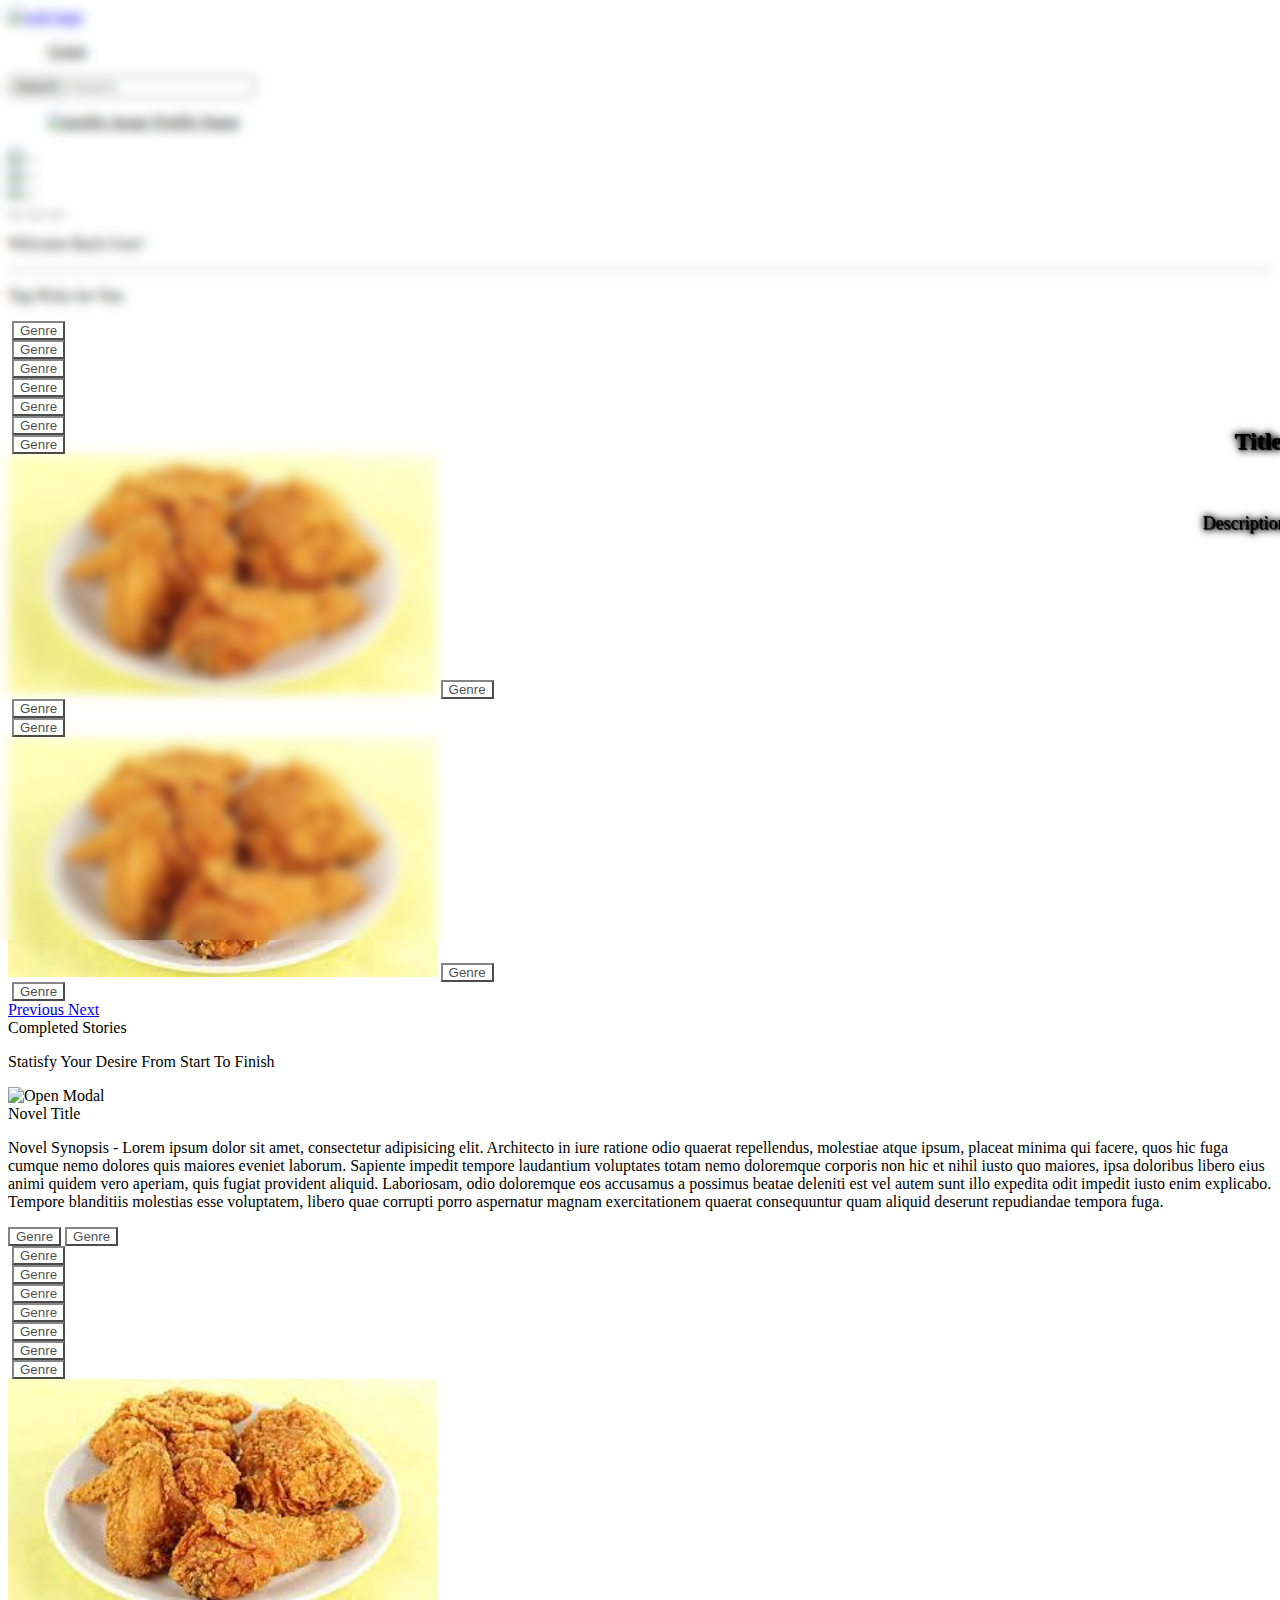
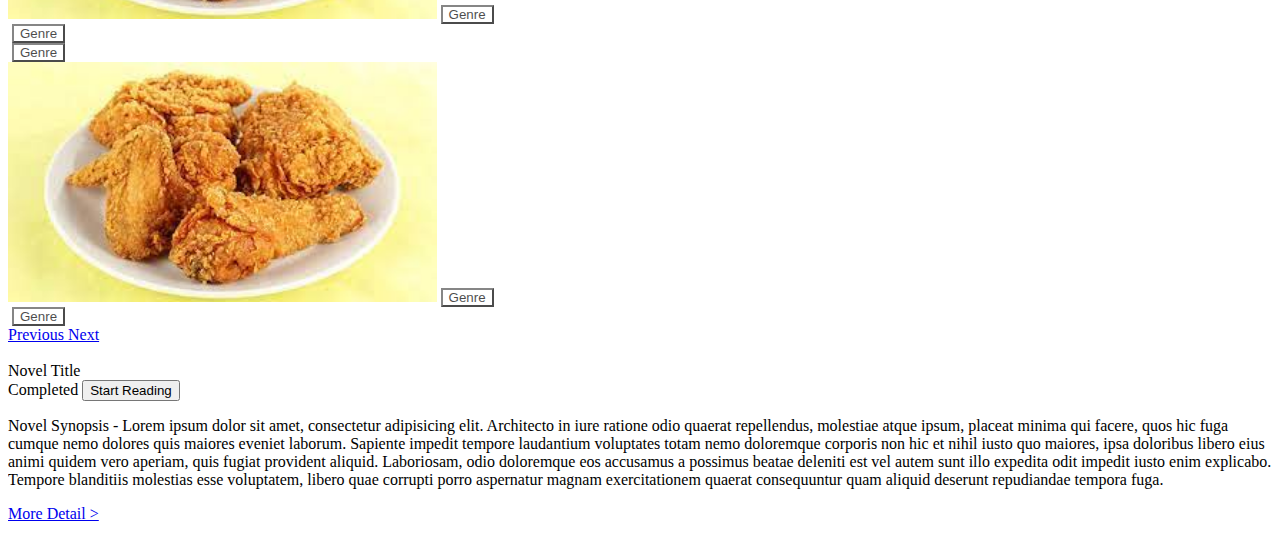
==== index.html @ c02e0836 "Merge branch 'main' of https://github.com/JayZYI/Project-4" ====
<!DOCTYPE html>
<html lang="en">
<head>
    <meta charset="UTF-8">
    <meta http-equiv="X-UA-Compatible" content="IE=edge">
    <meta name="viewport" content="width=device-width, initial-scale=1.0">
    <title>Home Page</title>

    <!-- Bootstrap -->
    <link href="https://cdn.jsdelivr.net/npm/bootstrap@5.3.0-alpha3/dist/css/bootstrap.min.css" rel="stylesheet" integrity="sha384-KK94CHFLLe+nY2dmCWGMq91rCGa5gtU4mk92HdvYe+M/SXH301p5ILy+dN9+nJOZ" crossorigin="anonymous">
    <script src="https://cdn.jsdelivr.net/npm/bootstrap@5.3.0-alpha3/dist/js/bootstrap.bundle.min.js" integrity="sha384-ENjdO4Dr2bkBIFxQpeoTz1HIcje39Wm4jDKdf19U8gI4ddQ3GYNS7NTKfAdVQSZe" crossorigin="anonymous"></script>

    <!-- css -->
    <link rel="stylesheet" href="src/css/style.css">

    <!-- JS -->
    <script src="src/js/script.js"></script>

</head>
<body>
    
      <!-- https://picsum.photos/60 -->
<!-- top nav -->
<nav class="navbar navbar-expand-lg navbar-light bg-light">
    <div class="container-fluid">
      <!-- web logo -->
      <a class="navbar-brand" href="#">
        <img src="https://picsum.photos/60" alt="web logo" width="50" height="50" class="d-inline-block align-text-top">
      </a>
  
      <!-- genre dropdown -->
      <ul class="navbar-nav me-1 mb-2 mb-lg-0">
        <li class="nav-item dropdown">
          <a class="nav-link dropdown-toggle" href="#" id="navbarDropdown" role="button" data-bs-toggle="dropdown" aria-expanded="false">
            Genre
          </a>
          <ul class="dropdown-menu" aria-labelledby="navbarDropdown">
            <li><a class="dropdown-item" href="#">Action</a></li>
            <li><a class="dropdown-item" href="#">Comedy</a></li>
            <li><a class="dropdown-item" href="#">Drama</a></li>
          </ul>
        </li>
      </ul>
  
      <!-- search form -->
      <form class="d-flex mx-auto">
        <button class="btn btn-outline-secondary me-2" type="submit">Search</button>
        <input class="form-control " type="search" placeholder="Search" aria-label="Search">
        </form>
  
      <!-- profile dropdown -->
      <ul class="navbar-nav ml-auto">
        <li class="nav-item dropdown">
          <a class="nav-link dropdown-toggle" href="#" id="navbarDropdownMenuLink" role="button" data-bs-toggle="dropdown" aria-expanded="false">
            <img src="https://picsum.photos/60" alt="profile image" width="30" height="30" class="rounded-circle">
            <span class="mx-2">Profile Name</span>
          </a>
          <ul class="dropdown-menu" aria-labelledby="navbarDropdownMenuLink">
            <li><a class="dropdown-item" href="#">Profile</a></li>
            <li><a class="dropdown-item" href="#">Settings</a></li>
            <li><a class="dropdown-item" href="#">Logout</a></li>
          </ul>
        </li>
      </ul>
    </div>
  </nav>

<div class="container mt-3">
    <div class="row mx-auto mb-5 justify-content-center">
      <div class="col-md-8 my-5">
        <div class="row">
          <div class="col-sm-10 offset-sm-1 col-md-12 offset-md-0">

            <div class="carousel slide" data-bs-ride="carousel" data-bs-slide="false" data-bs-interval="5000">
                <div class="carousel-inner">
                    <div class="carousel-item active">
                        <img src="https://picsum.photos/200/100" class="d-block rounded w-100" alt="..." id="shadow">
                        <div class="carousel-caption w-100 d-none d-md-block carousel-caption-bottom" id="">
                            <h5>Title 1</h5>
                            <p>Description 1</p>
                        </div>
                    </div>
                    <div class="carousel-item">
                        <img src="https://picsum.photos/200/100" class="d-block rounded w-100" alt="..." id="shadow">
                        <div class="carousel-caption w-100 d-none d-md-block carousel-caption-bottom" id="">
                            <h5>Title 2</h5>
                            <p>Description 2</p>
                        </div>
                    </div>
                    <div class="carousel-item">
                        <img src="https://picsum.photos/200/100" class="d-block rounded w-100" alt="..." id="shadow">
                        <div class="carousel-caption w-100 d-none d-md-block carousel-caption-bottom" id="">
                            <h5>Title 3</h5>
                            <p>Description 3</p>
                        </div>
                    </div>
                </div>
                <div class="carousel-indicators">
                    <button type="button" data-bs-target="#carouselExampleIndicators" data-bs-slide-to="0" class="active" aria-current="true" aria-label="Slide 1"></button>
                    <button type="button" data-bs-target="#carouselExampleIndicators" data-bs-slide-to="1" aria-label="Slide 2"></button>
                    <button type="button" data-bs-target="#carouselExampleIndicators" data-bs-slide-to="2" aria-label="Slide 3"></button>
                </div>
            </div>

            <div class="row py-5">
                <p class="fw-normal fs-4">Welcome Back User!</p>
                <hr>
            </div>

            <div class="row py-5" id="">
                <p class="fw-bold fs-4 ">Top Picks for You</p>
                <!-- <hr class="mb-4"> -->
                <div id="carouselExample" class="carousel slide">
                    <div class="carousel-inner">
                    <div class="carousel-item active">
                        <div class="row">

                        <!-- 4 items in first page on md -->
                        <div class="col-md-3 d-none d-md-block">
                            <img src="https://img.wattpad.com/cover/165557073-416-k994402.jpg" class="img-fluid w-100 rounded pb-2" data-bs-toggle="modal" data-bs-target="#exampleModal" alt="" style="max-height: 15rem;" onclick="on()">
                            <button type="button" class="btn btn-outline-secondary rounded-pill btn-sm genre" style="opacity: 0.7;">Genre</button>
                        </div>
                        <div class="col-md-3 d-none d-md-block">
                            <img src="https://img.wattpad.com/cover/165557073-416-k994402.jpg" class="img-fluid w-100 rounded pb-2" data-bs-toggle="modal" data-bs-target="#exampleModal" alt="" style="max-height: 15rem;" onclick="on()">
                            <button type="button" class="btn btn-outline-secondary rounded-pill btn-sm genre" style="opacity: 0.7;">Genre</button>
                        </div>
                        <div class="col-md-3 d-none d-md-block">
                            <img src="https://img.wattpad.com/cover/165557073-416-k994402.jpg" class="img-fluid w-100 rounded pb-2" data-bs-toggle="modal" data-bs-target="#exampleModal" alt="" style="max-height: 15rem;" onclick="on()">
                            <button type="button" class="btn btn-outline-secondary rounded-pill btn-sm genre" style="opacity: 0.7;">Genre</button>
                        </div>
                        <div class="col-md-3 d-none d-md-block">
                            <img src="https://img.wattpad.com/cover/165557073-416-k994402.jpg" class="img-fluid w-100 rounded pb-2" data-bs-toggle="modal" data-bs-target="#exampleModal" alt="" style="max-height: 15rem;" onclick="on()">
                            <button type="button" class="btn btn-outline-secondary rounded-pill btn-sm genre" style="opacity: 0.7;">Genre</button>
                        </div>

                        <!-- 2 items in first page on sm -->
                        <div class="col-6 d-md-none">
                            <img src="https://img.wattpad.com/cover/165557073-416-k994402.jpg" class="img-fluid rounded w-100 pb-2" alt="" style="max-height: 15rem;" data-bs-toggle="modal" data-bs-target="#exampleModal" onclick="on()">
                            <button type="button" class="btn btn-outline-secondary rounded-pill btn-sm genre" style="opacity: 0.7;">Genre</button>
                        </div>
                        <div class="col-6 d-md-none">
                            <img src="https://img.wattpad.com/cover/165557073-416-k994402.jpg" class="img-fluid rounded w-100 pb-2" alt="" style="max-height: 15rem;" data-bs-toggle="modal" data-bs-target="#exampleModal" onclick="on()">
                            <button type="button" class="btn btn-outline-secondary rounded-pill btn-sm genre" style="opacity: 0.7;">Genre</button>
                        </div>                      
                        </div>
                    </div>
                    <div class="carousel-item">
                        <div class="row">
                        <!-- 4 items in second page on md -->
                        <div class="col-md-3 d-none d-md-block">
                            <img src="https://picsum.photos/200/100" class="w-100 rounded  pb-2" style="height: 15rem;" alt="">
                            <button type="button" class="btn btn-outline-secondary rounded-pill btn-sm genre" style="opacity: 0.7;">Genre</button>
                        </div>
                        <div class="col-md-3 d-none d-md-block">
                            <img src="src/image/ayam1.jpg" class="w-100 rounded  pb-2" style="height: 15rem;" alt="">
                            <button type="button" class="btn btn-outline-secondary rounded-pill btn-sm genre" style="opacity: 0.7;">Genre</button>
                        </div>
                        <div class="col-md-3 d-none d-md-block">
                            <img src="https://picsum.photos/200/100" class="w-100 rounded  pb-2" style="height: 15rem;" alt="">
                            <button type="button" class="btn btn-outline-secondary rounded-pill btn-sm genre" style="opacity: 0.7;">Genre</button>
                        </div>
                        <div class="col-md-3 d-none d-md-block">
                            <img src="https://picsum.photos/200/100" class="w-100 rounded  pb-2" style="height: 15rem;" alt="">
                            <button type="button" class="btn btn-outline-secondary rounded-pill btn-sm genre" style="opacity: 0.7;">Genre</button>
                        </div>
                        <!-- 2 items in first page on sm -->
                        <div class="col-sm-6 d-md-none">
                            <img src="src/image/ayam1.jpg" class="w-100 rounded  pb-2" style="height: 15rem;" alt="">
                            <button type="button" class="btn btn-outline-secondary rounded-pill btn-sm genre" style="opacity: 0.7;">Genre</button>
                        </div>
                        <div class="col-sm-6 d-md-none">
                            <img src="https://picsum.photos/200/100" class="w-100 rounded  pb-2" style="height: 15rem;" alt="">
                            <button type="button" class="btn btn-outline-secondary rounded-pill btn-sm genre" style="opacity: 0.7;">Genre</button>
                        </div>
                        </div>
                    </div>
                    </div>
                    <!-- carousel buttons -->
                    <a class="carousel-control-prev" href="#carouselExample" role="button" data-bs-slide="prev">
                    <span class="carousel-control-prev-icon" aria-hidden="true"></span>
                    <span class="visually-hidden">Previous</span>
                    </a>
                    <a class="carousel-control-next" href="#carouselExample" role="button" data-bs-slide="next">
                    <span class="carousel-control-next-icon" aria-hidden="true"></span>
                    <span class="visually-hidden">Next</span>
                    </a>
                </div>
            </div>

            <div class="row py-5" >
                <p class="fw-bold fs-4" id="subtitle">Completed Stories</p>
                <p class=" fs-6 text-secondary" style="text-transform: capitalize;">Statisfy your desire from start to finish</p>

                <div class="row rounded shadow m-1 p-4 mb-3" id="">
                    <div class="col-md-3 col-sm-block" id="">
                        <img src="https://img.wattpad.com/cover/165557073-416-k994402.jpg"  class="img-fluid w-100 pb-2" alt="Open Modal" data-bs-toggle="modal" data-bs-target="#exampleModal" style="max-height: 15rem;">
                    </div>
                    <div class="col-md-9 col-sm-block my-3" id="">
                        <p class="fw-bold fs-4 " id="subtitle">Novel Title</p>
                        <p class="fs-6 text-secondary" style="-webkit-line-clamp: 6; overflow: hidden; text-overflow: ellipsis; display: -webkit-box; -webkit-box-orient: vertical;">Novel Synopsis - 
                            Lorem ipsum dolor sit amet, consectetur adipisicing elit. Architecto in iure ratione odio quaerat repellendus, molestiae atque ipsum, placeat minima qui facere, quos hic fuga cumque nemo dolores quis maiores eveniet laborum. Sapiente impedit tempore laudantium voluptates totam nemo doloremque corporis non hic et nihil iusto quo maiores, ipsa doloribus libero eius animi quidem vero aperiam, quis fugiat provident aliquid. Laboriosam, odio doloremque eos accusamus a possimus beatae deleniti est vel autem sunt illo expedita odit impedit iusto enim explicabo. Tempore blanditiis molestias esse voluptatem, libero quae corrupti porro aspernatur magnam exercitationem quaerat consequuntur quam aliquid deserunt repudiandae tempora fuga.

                        </p>
                        <button type="button" class="btn btn-outline-secondary rounded-pill btn-sm genre" style="opacity: 0.7;">Genre</button>
                        <button type="button" class="btn btn-outline-secondary rounded-pill btn-sm genre" style="opacity: 0.7;">Genre</button>
                    </div>
                </div>

                <div id="carouselExampleSecond" class="carousel slide mt-4">
                    <div class="carousel-inner">
                    <div class="carousel-item active">
                        <div class="row">
                        <!-- 4 items in first page on md -->
                        <div class="col-md-3 d-none d-md-block">
                            <img src="https://img.wattpad.com/cover/165557073-416-k994402.jpg" class="img-fluid w-100 rounded pb-2" alt="" style="max-height: 15rem;">
                            <button type="button" class="btn btn-outline-secondary rounded-pill btn-sm genre" style="opacity: 0.7;">Genre</button>
                        </div>
                        <div class="col-md-3 d-none d-md-block">
                            <img src="https://img.wattpad.com/cover/165557073-416-k994402.jpg" class="img-fluid w-100 rounded pb-2" alt="" style="max-height: 15rem;">
                            <button type="button" class="btn btn-outline-secondary rounded-pill btn-sm genre" style="opacity: 0.7;">Genre</button>
                        </div>
                        <div class="col-md-3 d-none d-md-block">
                            <img src="https://picsum.photos/200/100" class="img-fluid rounded pb-2 w-100" alt="" style="max-height: 15rem;">
                            <button type="button" class="btn btn-outline-secondary rounded-pill btn-sm genre" style="opacity: 0.7;">Genre</button>
                        </div>
                        <div class="col-md-3 d-none d-md-block">
                            <img src="https://picsum.photos/200/100" class="img-fluid rounded pb-2 w-100" alt="" style="max-height: 15rem;">

                            <button type="button" class="btn btn-outline-secondary rounded-pill btn-sm genre" style="opacity: 0.7;">Genre</button>
                        </div>
                        <!-- 2 items in first page on sm -->
                        <div class="col-6 d-md-none">
                            <img src="https://img.wattpad.com/cover/165557073-416-k994402.jpg" class="img-fluid rounded w-100 pb-2" alt="" style="max-height: 15rem;">
                            <button type="button" class="btn btn-outline-secondary rounded-pill btn-sm genre" style="opacity: 0.7;">Genre</button>
                        </div>
                        <div class="col-6 d-md-none">
                            <img src="https://img.wattpad.com/cover/165557073-416-k994402.jpg" class="img-fluid rounded w-100 pb-2" alt="" style="max-height: 15rem;">
                            <button type="button" class="btn btn-outline-secondary rounded-pill btn-sm genre" style="opacity: 0.7;">Genre</button>
                        </div>                      
                        </div>
                    </div>
                    <div class="carousel-item">
                        <div class="row">
                        <!-- 4 items in second page on md -->
                        <div class="col-md-3 d-none d-md-block">
                            <img src="https://picsum.photos/200/100" class="w-100 rounded  pb-2" style="height: 15rem;" alt="">
                            <button type="button" class="btn btn-outline-secondary rounded-pill btn-sm genre" style="opacity: 0.7;">Genre</button>
                        </div>
                        <div class="col-md-3 d-none d-md-block">
                            <img src="src/image/ayam1.jpg" class="w-100 rounded  pb-2" style="height: 15rem;" alt="">
                            <button type="button" class="btn btn-outline-secondary rounded-pill btn-sm genre" style="opacity: 0.7;">Genre</button>
                        </div>
                        <div class="col-md-3 d-none d-md-block">
                            <img src="https://picsum.photos/200/100" class="w-100 rounded  pb-2" style="height: 15rem;" alt="">
                            <button type="button" class="btn btn-outline-secondary rounded-pill btn-sm genre" style="opacity: 0.7;">Genre</button>
                        </div>
                        <div class="col-md-3 d-none d-md-block">
                            <img src="https://picsum.photos/200/100" class="w-100 rounded  pb-2" style="height: 15rem;" alt="">
                            <button type="button" class="btn btn-outline-secondary rounded-pill btn-sm genre" style="opacity: 0.7;">Genre</button>
                        </div>
                        <!-- 2 items in first page on sm -->
                        <div class="col-sm-6 d-md-none">
                            <img src="src/image/ayam1.jpg" class="w-100 rounded  pb-2" style="height: 15rem;" alt="">
                            <button type="button" class="btn btn-outline-secondary rounded-pill btn-sm genre" style="opacity: 0.7;">Genre</button>
                        </div>
                        <div class="col-sm-6 d-md-none">
                            <img src="https://picsum.photos/200/100" class="w-100 rounded  pb-2" style="height: 15rem;" alt="">
                            <button type="button" class="btn btn-outline-secondary rounded-pill btn-sm genre" style="opacity: 0.7;">Genre</button>
                        </div>
                        </div>
                    </div>
                    </div>
                    <!-- carousel buttons -->
                    <a class="carousel-control-prev" href="#carouselExampleSecond" role="button" data-bs-slide="prev">
                    <span class="carousel-control-prev-icon" aria-hidden="true"></span>
                    <span class="visually-hidden">Previous</span>
                    </a>
                    <a class="carousel-control-next" href="#carouselExampleSecond" role="button" data-bs-slide="next">
                    <span class="carousel-control-next-icon" aria-hidden="true"></span>
                    <span class="visually-hidden">Next</span>
                    </a>
                </div>
            </div>

            
            </div>
        </div>
      </div>
    </div>
</div>
  
<!-- <div id="overlay" onclick="off()">
    <div class="container position-absolute top-50 start-50 translate-middle shadow overlay-container">
      <div class="row ">
        <div class="col-md-5 h-100 d-flex align-items-center">
          <img src="https://img.wattpad.com/cover/165557073-416-k994402.jpg" class="img-fluid rounded" style="max-height: 15rem; object-fit: cover; max-width: 100%;" alt="" onclick="on()">
        </div>
        <div class="col-md-7">
          <p>Content here in col-md-7</p>
        </div>
      </div>
    </div>
  </div> -->
  
  
<!-- Modal -->
<div class="modal fade" id="exampleModal" tabindex="-1" aria-labelledby="exampleModalLabel" aria-hidden="true">

    <div class="modal-dialog modal-dialog-centered">
      <div class="modal-content">
        <div class="modal-body">
        <div class="row">
            <div class="col-5">
                <img src="https://img.wattpad.com/cover/165557073-416-k994402.jpg" class="w-100 img-fluid" alt="">
            </div>
            <div class="col-7">
                <p class="fw-bold fs-4 mb-2" id="subtitle">Novel Title</p>
                <span class="fs-6 px-2 py-1 bg-secondary rounded-pill fw-semibold text-white "> Completed</span>
                <a href="novel.html"><button type="button" class="btn btn-dark rounded-pill my-2 w-100">Start Reading</button></a>
                        <p class="fs-6 text-secondary mt-3" style="-webkit-line-clamp: 7; overflow: hidden; text-overflow: ellipsis; display: -webkit-box; -webkit-box-orient: vertical;">Novel Synopsis - 
                            Lorem ipsum dolor sit amet, consectetur adipisicing elit. Architecto in iure ratione odio quaerat repellendus, molestiae atque ipsum, placeat minima qui facere, quos hic fuga cumque nemo dolores quis maiores eveniet laborum. Sapiente impedit tempore laudantium voluptates totam nemo doloremque corporis non hic et nihil iusto quo maiores, ipsa doloribus libero eius animi quidem vero aperiam, quis fugiat provident aliquid. Laboriosam, odio doloremque eos accusamus a possimus beatae deleniti est vel autem sunt illo expedita odit impedit iusto enim explicabo. Tempore blanditiis molestias esse voluptatem, libero quae corrupti porro aspernatur magnam exercitationem quaerat consequuntur quam aliquid deserunt repudiandae tempora fuga.

                        </p>
                <p class=""></p><a class="link-opacity-100 fw-semibold text-dark d-flex justify-content-end w-100 link-underline link-underline-opacity-0" href="detail.html">More Detail ></a></p>
            </div>
        </div>
        </div>
      </div>
    </div>

  </div>

<!-- Image -->













    <!-- Bootstrap -->
    <script src="https://cdn.jsdelivr.net/npm/@popperjs/core@2.11.7/dist/umd/popper.min.js" integrity="sha384-zYPOMqeu1DAVkHiLqWBUTcbYfZ8osu1Nd6Z89ify25QV9guujx43ITvfi12/QExE" crossorigin="anonymous"></script>
    <script src="https://cdn.jsdelivr.net/npm/bootstrap@5.3.0-alpha3/dist/js/bootstrap.min.js" integrity="sha384-Y4oOpwW3duJdCWv5ly8SCFYWqFDsfob/3GkgExXKV4idmbt98QcxXYs9UoXAB7BZ" crossorigin="anonymous"></script>

</body>
</html>
---- src/css/style.css ----
:root {
    --primary-color: #37ff00; /* your new primary color */
  }

  #blue
  {
    background-color: blue;
  }
  #red
  {
    background-color: red;
  }
  #black
  {
    background-color: black;
  }
  #yellow
  {
    background-color: yellow;
  }
  #row-g
  {
    background: linear-gradient(to bottom, #ffffff, rgb(210, 202, 205));
  }
  .carousel-caption h5 {
    font-size: 24px;
    font-weight: bold;
    color: black;
  }
  .carousel-caption p {
    font-size: 18px;
    color: black;
  }
  .carousel-caption {
    position: absolute;
    top: 0;
    left: 0;
    width: 100%;
    height: 100%;
    display: flex;
    flex-direction: column;
    justify-content: center;
    align-items: end;
    backdrop-filter: blur(3px);
    color: white;
    text-shadow: 1px 1px 1px black;
    padding: 20px;
  }
  .genre
  {
    padding-top: 0;
    padding-bottom: 0;
    margin-top: 0;
    margin-bottom: 0;
    background-color: white;
  }
  #subtitle
  {
    padding-top: 0;
    padding-bottom: 0;
    margin-top: 0;
    margin-bottom: 0;
  }

  .dropdown {
    position: relative;
    display: inline-block;
  }
  
  .dropdown-toggle {
    background-color: transparent;
    border: none;
    color: #000;
    font-size: 16px;
    cursor: pointer;
  }
  
  .dropdown-menu {
    display: none;
    position: absolute;
    z-index: 1;
  }
  
  .dropdown-menu a {
    display: block;
    padding: 10px;
    background-color: #f9f9f9;
    color: #000;
    text-decoration: none;
  }
  
  .dropdown-menu a:hover {
    background-color: #e9e9e9;
  }

  #overlay {
    position: fixed; /* Sit on top of the page content */
    display: none; /* Hidden by default */
    width: 100%; /* Full width (cover the whole page) */
    height: 100%; /* Full height (cover the whole page) */
    top: 0;
    left: 0;
    right: 0;
    bottom: 0;
    background-color: rgba(0,0,0,0.5); /* Black background with opacity */
    z-index: 9; /* Specify a stack order in case you're using a different order for other elements */
    cursor: pointer; /* Add a pointer on hover */
  }
  .overlay-container {
    position: fixed;
    width: 100%;
    height: 100%;
    top: 0;
    left: 0;
    right: 0;
    bottom: 0;
    background-color: rgba(255, 255, 255, 0.9);
    z-index: 9999;
  }
  
  .overlay-container .container {
    height: 100%;
  }
  
  #link
  {
    
  }
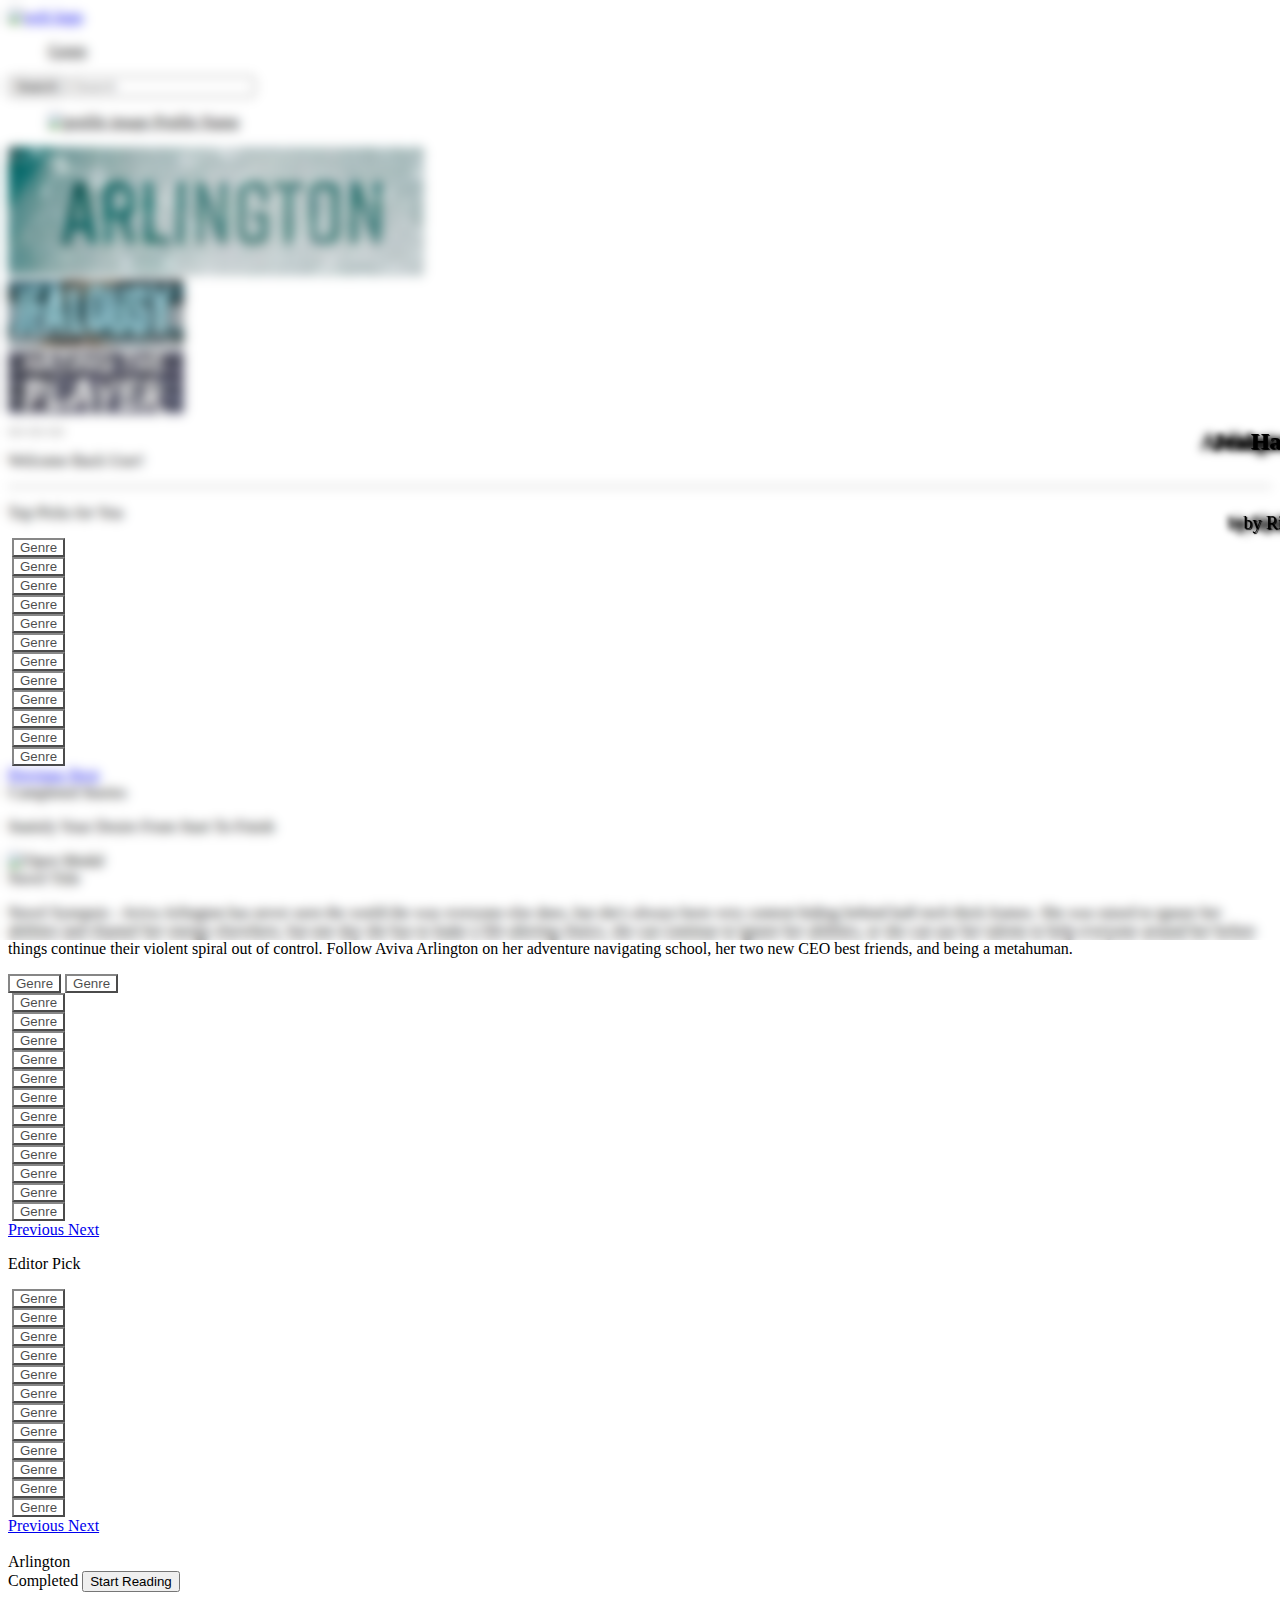
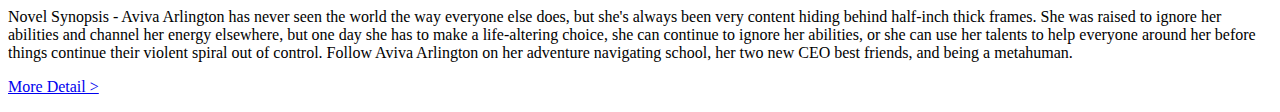
==== commit 17fef10f: "image done" ====
--- a/index.html
+++ b/index.html
@@ -74,24 +74,24 @@
             <div class="carousel slide" data-bs-ride="carousel" data-bs-slide="false" data-bs-interval="5000">
                 <div class="carousel-inner">
                     <div class="carousel-item active">
-                        <img src="https://picsum.photos/200/100" class="d-block rounded w-100" alt="..." id="shadow">
+                        <img src="src/image/arli.jpg" class="d-block rounded w-100" alt="..." id="shadow">
                         <div class="carousel-caption w-100 d-none d-md-block carousel-caption-bottom" id="">
-                            <h5>Title 1</h5>
-                            <p>Description 1</p>
+                            <h5>Arlington</h5>
+                            <p>by Daleo</p>
                         </div>
                     </div>
                     <div class="carousel-item">
-                        <img src="https://picsum.photos/200/100" class="d-block rounded w-100" alt="..." id="shadow">
+                        <img src="src/image/jeje.jpg" class="d-block rounded w-100" alt="..." id="shadow">
                         <div class="carousel-caption w-100 d-none d-md-block carousel-caption-bottom" id="">
-                            <h5>Title 2</h5>
-                            <p>Description 2</p>
+                            <h5>Jealousy</h5>
+                            <p>by Jayden</p>
                         </div>
                     </div>
                     <div class="carousel-item">
-                        <img src="https://picsum.photos/200/100" class="d-block rounded w-100" alt="..." id="shadow">
+                        <img src="src/image/hate.jpg" class="d-block rounded w-100" alt="..." id="shadow">
                         <div class="carousel-caption w-100 d-none d-md-block carousel-caption-bottom" id="">
-                            <h5>Title 3</h5>
-                            <p>Description 3</p>
+                            <h5>Hate</h5>
+                            <p>by Rizk</p>
                         </div>
                     </div>
                 </div>
@@ -107,6 +107,12 @@
                 <hr>
             </div>
 
+
+
+            <!-- <div class="col-md-3 d-none d-md-block">
+                            <img src="https://img.wattpad.com/cover/165557073-416-k994402.jpg" class="img-fluid w-100 rounded pb-2" data-bs-toggle="modal" data-bs-target="#exampleModal" alt="" style="max-height: 15rem;" onclick="on()">
+                            <button type="button" class="btn btn-outline-secondary rounded-pill btn-sm genre" style="opacity: 0.7;">Genre</button>
+            </div> -->
             <div class="row py-5" id="">
                 <p class="fw-bold fs-4 ">Top Picks for You</p>
                 <!-- <hr class="mb-4"> -->
@@ -121,15 +127,15 @@
                             <button type="button" class="btn btn-outline-secondary rounded-pill btn-sm genre" style="opacity: 0.7;">Genre</button>
                         </div>
                         <div class="col-md-3 d-none d-md-block">
-                            <img src="https://img.wattpad.com/cover/165557073-416-k994402.jpg" class="img-fluid w-100 rounded pb-2" data-bs-toggle="modal" data-bs-target="#exampleModal" alt="" style="max-height: 15rem;" onclick="on()">
-                            <button type="button" class="btn btn-outline-secondary rounded-pill btn-sm genre" style="opacity: 0.7;">Genre</button>
-                        </div>
-                        <div class="col-md-3 d-none d-md-block">
-                            <img src="https://img.wattpad.com/cover/165557073-416-k994402.jpg" class="img-fluid w-100 rounded pb-2" data-bs-toggle="modal" data-bs-target="#exampleModal" alt="" style="max-height: 15rem;" onclick="on()">
-                            <button type="button" class="btn btn-outline-secondary rounded-pill btn-sm genre" style="opacity: 0.7;">Genre</button>
-                        </div>
-                        <div class="col-md-3 d-none d-md-block">
-                            <img src="https://img.wattpad.com/cover/165557073-416-k994402.jpg" class="img-fluid w-100 rounded pb-2" data-bs-toggle="modal" data-bs-target="#exampleModal" alt="" style="max-height: 15rem;" onclick="on()">
+                            <img src="https://img.wattpad.com/cover/229670822-416-k364213.jpg" class="img-fluid w-100 rounded pb-2" data-bs-toggle="modal" data-bs-target="#exampleModal" alt="" style="max-height: 15rem;" onclick="on()">
+                            <button type="button" class="btn btn-outline-secondary rounded-pill btn-sm genre" style="opacity: 0.7;">Genre</button>
+                        </div>
+                        <div class="col-md-3 d-none d-md-block">
+                            <img src="https://img.wattpad.com/cover/216800645-176-k220205.jpg" class="img-fluid w-100 rounded pb-2" data-bs-toggle="modal" data-bs-target="#exampleModal" alt="" style="max-height: 15rem;" onclick="on()">
+                            <button type="button" class="btn btn-outline-secondary rounded-pill btn-sm genre" style="opacity: 0.7;">Genre</button>
+                        </div>
+                        <div class="col-md-3 d-none d-md-block">
+                            <img src="https://img.wattpad.com/cover/149992126-176-k780650.jpg" class="img-fluid w-100 rounded pb-2" data-bs-toggle="modal" data-bs-target="#exampleModal" alt="" style="max-height: 15rem;" onclick="on()">
                             <button type="button" class="btn btn-outline-secondary rounded-pill btn-sm genre" style="opacity: 0.7;">Genre</button>
                         </div>
 
@@ -139,51 +145,53 @@
                             <button type="button" class="btn btn-outline-secondary rounded-pill btn-sm genre" style="opacity: 0.7;">Genre</button>
                         </div>
                         <div class="col-6 d-md-none">
-                            <img src="https://img.wattpad.com/cover/165557073-416-k994402.jpg" class="img-fluid rounded w-100 pb-2" alt="" style="max-height: 15rem;" data-bs-toggle="modal" data-bs-target="#exampleModal" onclick="on()">
+                            <img src="https://img.wattpad.com/cover/229670822-416-k364213.jpg" class="img-fluid rounded w-100 pb-2" alt="" style="max-height: 15rem;" data-bs-toggle="modal" data-bs-target="#exampleModal" onclick="on()">
                             <button type="button" class="btn btn-outline-secondary rounded-pill btn-sm genre" style="opacity: 0.7;">Genre</button>
                         </div>                      
                         </div>
+                       
                     </div>
                     <div class="carousel-item">
                         <div class="row">
                         <!-- 4 items in second page on md -->
                         <div class="col-md-3 d-none d-md-block">
-                            <img src="https://picsum.photos/200/100" class="w-100 rounded  pb-2" style="height: 15rem;" alt="">
-                            <button type="button" class="btn btn-outline-secondary rounded-pill btn-sm genre" style="opacity: 0.7;">Genre</button>
-                        </div>
-                        <div class="col-md-3 d-none d-md-block">
-                            <img src="src/image/ayam1.jpg" class="w-100 rounded  pb-2" style="height: 15rem;" alt="">
-                            <button type="button" class="btn btn-outline-secondary rounded-pill btn-sm genre" style="opacity: 0.7;">Genre</button>
-                        </div>
-                        <div class="col-md-3 d-none d-md-block">
-                            <img src="https://picsum.photos/200/100" class="w-100 rounded  pb-2" style="height: 15rem;" alt="">
-                            <button type="button" class="btn btn-outline-secondary rounded-pill btn-sm genre" style="opacity: 0.7;">Genre</button>
-                        </div>
-                        <div class="col-md-3 d-none d-md-block">
-                            <img src="https://picsum.photos/200/100" class="w-100 rounded  pb-2" style="height: 15rem;" alt="">
-                            <button type="button" class="btn btn-outline-secondary rounded-pill btn-sm genre" style="opacity: 0.7;">Genre</button>
-                        </div>
-                        <!-- 2 items in first page on sm -->
-                        <div class="col-sm-6 d-md-none">
-                            <img src="src/image/ayam1.jpg" class="w-100 rounded  pb-2" style="height: 15rem;" alt="">
-                            <button type="button" class="btn btn-outline-secondary rounded-pill btn-sm genre" style="opacity: 0.7;">Genre</button>
-                        </div>
-                        <div class="col-sm-6 d-md-none">
-                            <img src="https://picsum.photos/200/100" class="w-100 rounded  pb-2" style="height: 15rem;" alt="">
-                            <button type="button" class="btn btn-outline-secondary rounded-pill btn-sm genre" style="opacity: 0.7;">Genre</button>
-                        </div>
-                        </div>
-                    </div>
+                            <img src="https://img.wattpad.com/cover/129203843-176-k30845.jpg" class="img-fluid w-100 rounded pb-2" data-bs-toggle="modal" data-bs-target="#exampleModal" alt="" style="max-height: 15rem;" onclick="on()">
+                            <button type="button" class="btn btn-outline-secondary rounded-pill btn-sm genre" style="opacity: 0.7;">Genre</button>
+                        </div>
+                        <div class="col-md-3 d-none d-md-block">
+                            <img src="https://img.wattpad.com/cover/40812659-176-k688.jpg" class="img-fluid w-100 rounded pb-2" data-bs-toggle="modal" data-bs-target="#exampleModal" alt="" style="max-height: 15rem;" onclick="on()">
+                            <button type="button" class="btn btn-outline-secondary rounded-pill btn-sm genre" style="opacity: 0.7;">Genre</button>
+                        </div>
+                        <div class="col-md-3 d-none d-md-block">
+                            <img src="https://img.wattpad.com/cover/22343207-176-k452423.jpg" class="img-fluid w-100 rounded pb-2" data-bs-toggle="modal" data-bs-target="#exampleModal" alt="" style="max-height: 15rem;" onclick="on()">
+                            <button type="button" class="btn btn-outline-secondary rounded-pill btn-sm genre" style="opacity: 0.7;">Genre</button>
+                        </div>
+                        <div class="col-md-3 d-none d-md-block">
+                            <img src="https://img.wattpad.com/cover/6909043-176-k539373.jpg" class="img-fluid w-100 rounded pb-2" data-bs-toggle="modal" data-bs-target="#exampleModal" alt="" style="max-height: 15rem;" onclick="on()">
+                            <button type="button" class="btn btn-outline-secondary rounded-pill btn-sm genre" style="opacity: 0.7;">Genre</button>
+                        </div>
+
+                        <!-- 2 items in second page on sm -->
+                        <div class="col-6 d-md-none">
+                            <img src="https://img.wattpad.com/cover/216800645-176-k220205.jpg" class="img-fluid rounded w-100 pb-2" alt="" style="max-height: 15rem;" data-bs-toggle="modal" data-bs-target="#exampleModal" onclick="on()">
+                            <button type="button" class="btn btn-outline-secondary rounded-pill btn-sm genre" style="opacity: 0.7;">Genre</button>
+                        </div>
+                        <div class="col-6 d-md-none">
+                            <img src="https://img.wattpad.com/cover/149992126-176-k780650.jpg" class="img-fluid rounded w-100 pb-2" alt="" style="max-height: 15rem;" data-bs-toggle="modal" data-bs-target="#exampleModal" onclick="on()">
+                            <button type="button" class="btn btn-outline-secondary rounded-pill btn-sm genre" style="opacity: 0.7;">Genre</button>
+                        </div>                      
+                        </div>
+                        </div>
                     </div>
                     <!-- carousel buttons -->
                     <a class="carousel-control-prev" href="#carouselExample" role="button" data-bs-slide="prev">
-                    <span class="carousel-control-prev-icon" aria-hidden="true"></span>
-                    <span class="visually-hidden">Previous</span>
-                    </a>
-                    <a class="carousel-control-next" href="#carouselExample" role="button" data-bs-slide="next">
-                    <span class="carousel-control-next-icon" aria-hidden="true"></span>
-                    <span class="visually-hidden">Next</span>
-                    </a>
+                        <span class="carousel-control-prev-icon" aria-hidden="true"></span>
+                        <span class="visually-hidden">Previous</span>
+                        </a>
+                        <a class="carousel-control-next" href="#carouselExample" role="button" data-bs-slide="next">
+                        <span class="carousel-control-next-icon" aria-hidden="true"></span>
+                        <span class="visually-hidden">Next</span>
+                        </a>                    
                 </div>
             </div>
 
@@ -191,14 +199,14 @@
                 <p class="fw-bold fs-4" id="subtitle">Completed Stories</p>
                 <p class=" fs-6 text-secondary" style="text-transform: capitalize;">Statisfy your desire from start to finish</p>
 
-                <div class="row rounded shadow m-1 p-4 mb-3" id="">
-                    <div class="col-md-3 col-sm-block" id="">
+                <div class="row rounded shadow m-1 p-4" id="">
+                    <div class="col-3" id="">
                         <img src="https://img.wattpad.com/cover/165557073-416-k994402.jpg"  class="img-fluid w-100 pb-2" alt="Open Modal" data-bs-toggle="modal" data-bs-target="#exampleModal" style="max-height: 15rem;">
                     </div>
-                    <div class="col-md-9 col-sm-block my-3" id="">
+                    <div class="col-9 my-3" id="">
                         <p class="fw-bold fs-4 " id="subtitle">Novel Title</p>
                         <p class="fs-6 text-secondary" style="-webkit-line-clamp: 6; overflow: hidden; text-overflow: ellipsis; display: -webkit-box; -webkit-box-orient: vertical;">Novel Synopsis - 
-                            Lorem ipsum dolor sit amet, consectetur adipisicing elit. Architecto in iure ratione odio quaerat repellendus, molestiae atque ipsum, placeat minima qui facere, quos hic fuga cumque nemo dolores quis maiores eveniet laborum. Sapiente impedit tempore laudantium voluptates totam nemo doloremque corporis non hic et nihil iusto quo maiores, ipsa doloribus libero eius animi quidem vero aperiam, quis fugiat provident aliquid. Laboriosam, odio doloremque eos accusamus a possimus beatae deleniti est vel autem sunt illo expedita odit impedit iusto enim explicabo. Tempore blanditiis molestias esse voluptatem, libero quae corrupti porro aspernatur magnam exercitationem quaerat consequuntur quam aliquid deserunt repudiandae tempora fuga.
+                            Aviva Arlington has never seen the world the way everyone else does, but she's always been very content hiding behind half-inch thick frames. She was raised to ignore her abilities and channel her energy elsewhere, but one day she has to make a life-altering choice, she can continue to ignore her abilities, or she can use her talents to help everyone around her before things continue their violent spiral out of control. Follow Aviva Arlington on her adventure navigating school, her two new CEO best friends, and being a metahuman.  
 
                         </p>
                         <button type="button" class="btn btn-outline-secondary rounded-pill btn-sm genre" style="opacity: 0.7;">Genre</button>
@@ -212,29 +220,29 @@
                         <div class="row">
                         <!-- 4 items in first page on md -->
                         <div class="col-md-3 d-none d-md-block">
-                            <img src="https://img.wattpad.com/cover/165557073-416-k994402.jpg" class="img-fluid w-100 rounded pb-2" alt="" style="max-height: 15rem;">
-                            <button type="button" class="btn btn-outline-secondary rounded-pill btn-sm genre" style="opacity: 0.7;">Genre</button>
-                        </div>
-                        <div class="col-md-3 d-none d-md-block">
-                            <img src="https://img.wattpad.com/cover/165557073-416-k994402.jpg" class="img-fluid w-100 rounded pb-2" alt="" style="max-height: 15rem;">
-                            <button type="button" class="btn btn-outline-secondary rounded-pill btn-sm genre" style="opacity: 0.7;">Genre</button>
-                        </div>
-                        <div class="col-md-3 d-none d-md-block">
-                            <img src="https://picsum.photos/200/100" class="img-fluid rounded pb-2 w-100" alt="" style="max-height: 15rem;">
-                            <button type="button" class="btn btn-outline-secondary rounded-pill btn-sm genre" style="opacity: 0.7;">Genre</button>
-                        </div>
-                        <div class="col-md-3 d-none d-md-block">
-                            <img src="https://picsum.photos/200/100" class="img-fluid rounded pb-2 w-100" alt="" style="max-height: 15rem;">
+                            <img src="https://img.wattpad.com/cover/64338097-176-k390589.jpg" class="img-fluid w-100 rounded pb-2" alt="" style="max-height: 15rem;">
+                            <button type="button" class="btn btn-outline-secondary rounded-pill btn-sm genre" style="opacity: 0.7;">Genre</button>
+                        </div>
+                        <div class="col-md-3 d-none d-md-block">
+                            <img src="https://img.wattpad.com/cover/198677569-176-k814564.jpg" class="img-fluid w-100 rounded pb-2" alt="" style="max-height: 15rem;">
+                            <button type="button" class="btn btn-outline-secondary rounded-pill btn-sm genre" style="opacity: 0.7;">Genre</button>
+                        </div>
+                        <div class="col-md-3 d-none d-md-block">
+                            <img src="https://img.wattpad.com/cover/765329-176-k688944.jpg" class="img-fluid rounded pb-2 w-100" alt="" style="max-height: 15rem;">
+                            <button type="button" class="btn btn-outline-secondary rounded-pill btn-sm genre" style="opacity: 0.7;">Genre</button>
+                        </div>
+                        <div class="col-md-3 d-none d-md-block">
+                            <img src="https://img.wattpad.com/cover/289526735-176-k987558.jpg" class="img-fluid rounded pb-2 w-100" alt="" style="max-height: 15rem;">
 
                             <button type="button" class="btn btn-outline-secondary rounded-pill btn-sm genre" style="opacity: 0.7;">Genre</button>
                         </div>
                         <!-- 2 items in first page on sm -->
                         <div class="col-6 d-md-none">
-                            <img src="https://img.wattpad.com/cover/165557073-416-k994402.jpg" class="img-fluid rounded w-100 pb-2" alt="" style="max-height: 15rem;">
-                            <button type="button" class="btn btn-outline-secondary rounded-pill btn-sm genre" style="opacity: 0.7;">Genre</button>
-                        </div>
-                        <div class="col-6 d-md-none">
-                            <img src="https://img.wattpad.com/cover/165557073-416-k994402.jpg" class="img-fluid rounded w-100 pb-2" alt="" style="max-height: 15rem;">
+                            <img src="https://img.wattpad.com/cover/64338097-176-k390589.jpg" class="img-fluid rounded w-100 pb-2" alt="" style="max-height: 15rem;">
+                            <button type="button" class="btn btn-outline-secondary rounded-pill btn-sm genre" style="opacity: 0.7;">Genre</button>
+                        </div>
+                        <div class="col-6 d-md-none">
+                            <img src="https://img.wattpad.com/cover/198677569-176-k814564.jpg" class="img-fluid rounded w-100 pb-2" alt="" style="max-height: 15rem;">
                             <button type="button" class="btn btn-outline-secondary rounded-pill btn-sm genre" style="opacity: 0.7;">Genre</button>
                         </div>                      
                         </div>
@@ -243,28 +251,28 @@
                         <div class="row">
                         <!-- 4 items in second page on md -->
                         <div class="col-md-3 d-none d-md-block">
-                            <img src="https://picsum.photos/200/100" class="w-100 rounded  pb-2" style="height: 15rem;" alt="">
-                            <button type="button" class="btn btn-outline-secondary rounded-pill btn-sm genre" style="opacity: 0.7;">Genre</button>
-                        </div>
-                        <div class="col-md-3 d-none d-md-block">
-                            <img src="src/image/ayam1.jpg" class="w-100 rounded  pb-2" style="height: 15rem;" alt="">
-                            <button type="button" class="btn btn-outline-secondary rounded-pill btn-sm genre" style="opacity: 0.7;">Genre</button>
-                        </div>
-                        <div class="col-md-3 d-none d-md-block">
-                            <img src="https://picsum.photos/200/100" class="w-100 rounded  pb-2" style="height: 15rem;" alt="">
-                            <button type="button" class="btn btn-outline-secondary rounded-pill btn-sm genre" style="opacity: 0.7;">Genre</button>
-                        </div>
-                        <div class="col-md-3 d-none d-md-block">
-                            <img src="https://picsum.photos/200/100" class="w-100 rounded  pb-2" style="height: 15rem;" alt="">
+                            <img src="https://img.wattpad.com/cover/234410453-176-k642208.jpg" class="w-100 rounded  pb-2" style="height: 15rem;" alt="">
+                            <button type="button" class="btn btn-outline-secondary rounded-pill btn-sm genre" style="opacity: 0.7;">Genre</button>
+                        </div>
+                        <div class="col-md-3 d-none d-md-block">
+                            <img src="https://img.wattpad.com/cover/151033001-176-k141160.jpg" class="w-100 rounded  pb-2" style="height: 15rem;" alt="">
+                            <button type="button" class="btn btn-outline-secondary rounded-pill btn-sm genre" style="opacity: 0.7;">Genre</button>
+                        </div>
+                        <div class="col-md-3 d-none d-md-block">
+                            <img src="https://img.wattpad.com/cover/95763479-176-k92135.jpg" class="w-100 rounded  pb-2" style="height: 15rem;" alt="">
+                            <button type="button" class="btn btn-outline-secondary rounded-pill btn-sm genre" style="opacity: 0.7;">Genre</button>
+                        </div>
+                        <div class="col-md-3 d-none d-md-block">
+                            <img src="https://img.wattpad.com/cover/82040526-176-k802707.jpg" class="w-100 rounded  pb-2" style="height: 15rem;" alt="">
                             <button type="button" class="btn btn-outline-secondary rounded-pill btn-sm genre" style="opacity: 0.7;">Genre</button>
                         </div>
                         <!-- 2 items in first page on sm -->
                         <div class="col-sm-6 d-md-none">
-                            <img src="src/image/ayam1.jpg" class="w-100 rounded  pb-2" style="height: 15rem;" alt="">
+                            <img src="https://img.wattpad.com/cover/765329-176-k688944.jpg" class="w-100 rounded  pb-2" style="height: 15rem;" alt="">
                             <button type="button" class="btn btn-outline-secondary rounded-pill btn-sm genre" style="opacity: 0.7;">Genre</button>
                         </div>
                         <div class="col-sm-6 d-md-none">
-                            <img src="https://picsum.photos/200/100" class="w-100 rounded  pb-2" style="height: 15rem;" alt="">
+                            <img src="https://img.wattpad.com/cover/289526735-176-k987558.jpg" class="w-100 rounded  pb-2" style="height: 15rem;" alt="">
                             <button type="button" class="btn btn-outline-secondary rounded-pill btn-sm genre" style="opacity: 0.7;">Genre</button>
                         </div>
                         </div>
@@ -282,7 +290,89 @@
                 </div>
             </div>
 
-            
+            <div class="row py-5" id="">
+                <p class="fw-bold fs-4 ">Editor Pick</p>
+                <!-- <hr class="mb-4"> -->
+                <div id="carouselExample3" class="carousel slide">
+                    <div class="carousel-inner">
+                    <div class="carousel-item active">
+                        <div class="row">
+
+                        <!-- 4 items in first page on md -->
+                        <div class="col-md-3 d-none d-md-block">
+                            <img src="https://img.wattpad.com/cover/311578406-176-k540650.jpg" class="img-fluid w-100 rounded pb-2" data-bs-toggle="modal" data-bs-target="#exampleModal" alt="" style="max-height: 15rem;" onclick="on()">
+                            <button type="button" class="btn btn-outline-secondary rounded-pill btn-sm genre" style="opacity: 0.7;">Genre</button>
+                        </div>
+                        <div class="col-md-3 d-none d-md-block">
+                            <img src="https://img.wattpad.com/cover/323053325-176-k738063.jpg" class="img-fluid w-100 rounded pb-2" data-bs-toggle="modal" data-bs-target="#exampleModal" alt="" style="max-height: 15rem;" onclick="on()">
+                            <button type="button" class="btn btn-outline-secondary rounded-pill btn-sm genre" style="opacity: 0.7;">Genre</button>
+                        </div>
+                        <div class="col-md-3 d-none d-md-block">
+                            <img src="https://img.wattpad.com/cover/284866947-176-k346586.jpg" class="img-fluid w-100 rounded pb-2" data-bs-toggle="modal" data-bs-target="#exampleModal" alt="" style="max-height: 15rem;" onclick="on()">
+                            <button type="button" class="btn btn-outline-secondary rounded-pill btn-sm genre" style="opacity: 0.7;">Genre</button>
+                        </div>
+                        <div class="col-md-3 d-none d-md-block">
+                            <img src="https://img.wattpad.com/cover/97728300-176-k249036.jpg" class="img-fluid w-100 rounded pb-2" data-bs-toggle="modal" data-bs-target="#exampleModal" alt="" style="max-height: 15rem;" onclick="on()">
+                            <button type="button" class="btn btn-outline-secondary rounded-pill btn-sm genre" style="opacity: 0.7;">Genre</button>
+                        </div>
+
+                        <!-- 2 items in first page on sm -->
+                        <div class="col-6 d-md-none">
+                            <img src="https://img.wattpad.com/cover/311578406-176-k540650.jpg" class="img-fluid rounded w-100 pb-2" alt="" style="max-height: 15rem;" data-bs-toggle="modal" data-bs-target="#exampleModal" onclick="on()">
+                            <button type="button" class="btn btn-outline-secondary rounded-pill btn-sm genre" style="opacity: 0.7;">Genre</button>
+                        </div>
+                        <div class="col-6 d-md-none">
+                            <img src="https://img.wattpad.com/cover/323053325-176-k738063.jpg" class="img-fluid rounded w-100 pb-2" alt="" style="max-height: 15rem;" data-bs-toggle="modal" data-bs-target="#exampleModal" onclick="on()">
+                            <button type="button" class="btn btn-outline-secondary rounded-pill btn-sm genre" style="opacity: 0.7;">Genre</button>
+                        </div>                      
+                        </div>
+                        
+                    </div>
+                    <div class="carousel-item">
+                        <div class="row">
+                        <!-- 4 items in second page on md -->
+                        <div class="col-md-3 d-none d-md-block">
+                            <img src="https://img.wattpad.com/cover/279715262-176-k898270.jpg" class="img-fluid w-100 rounded pb-2" data-bs-toggle="modal" data-bs-target="#exampleModal" alt="" style="max-height: 15rem;" onclick="on()">
+                            <button type="button" class="btn btn-outline-secondary rounded-pill btn-sm genre" style="opacity: 0.7;">Genre</button>
+                        </div>
+                        <div class="col-md-3 d-none d-md-block">
+                            <img src="https://img.wattpad.com/cover/106959201-176-k613809.jpg" class="img-fluid w-100 rounded pb-2" data-bs-toggle="modal" data-bs-target="#exampleModal" alt="" style="max-height: 15rem;" onclick="on()">
+                            <button type="button" class="btn btn-outline-secondary rounded-pill btn-sm genre" style="opacity: 0.7;">Genre</button>
+                        </div>
+                        <div class="col-md-3 d-none d-md-block">
+                            <img src="https://img.wattpad.com/cover/172984829-176-k685161.jpg" class="img-fluid w-100 rounded pb-2" data-bs-toggle="modal" data-bs-target="#exampleModal" alt="" style="max-height: 15rem;" onclick="on()">
+                            <button type="button" class="btn btn-outline-secondary rounded-pill btn-sm genre" style="opacity: 0.7;">Genre</button>
+                        </div>
+                        <div class="col-md-3 d-none d-md-block">
+                            <img src="https://img.wattpad.com/cover/123473606-176-k61288.jpg" class="img-fluid w-100 rounded pb-2" data-bs-toggle="modal" data-bs-target="#exampleModal" alt="" style="max-height: 15rem;" onclick="on()">
+                            <button type="button" class="btn btn-outline-secondary rounded-pill btn-sm genre" style="opacity: 0.7;">Genre</button>
+                        </div>
+
+                        <!-- 2 items in second page on sm -->
+                        <div class="col-6 d-md-none">
+                            <img src="https://img.wattpad.com/cover/284866947-176-k346586.jpg" class="img-fluid rounded w-100 pb-2" alt="" style="max-height: 15rem;" data-bs-toggle="modal" data-bs-target="#exampleModal" onclick="on()">
+                            <button type="button" class="btn btn-outline-secondary rounded-pill btn-sm genre" style="opacity: 0.7;">Genre</button>
+                        </div>
+                        <div class="col-6 d-md-none">
+                            <img src="https://img.wattpad.com/cover/97728300-176-k249036.jpg" class="img-fluid rounded w-100 pb-2" alt="" style="max-height: 15rem;" data-bs-toggle="modal" data-bs-target="#exampleModal" onclick="on()">
+                            <button type="button" class="btn btn-outline-secondary rounded-pill btn-sm genre" style="opacity: 0.7;">Genre</button>
+                        </div>                      
+                        </div>
+                        </div>
+                    </div>
+                    <!-- carousel buttons -->
+                    <a class="carousel-control-prev" href="#carouselExample3" role="button" data-bs-slide="prev">
+                        <span class="carousel-control-prev-icon" aria-hidden="true"></span>
+                        <span class="visually-hidden">Previous</span>
+                        </a>
+                        <a class="carousel-control-next" href="#carouselExample3" role="button" data-bs-slide="next">
+                        <span class="carousel-control-next-icon" aria-hidden="true"></span>
+                        <span class="visually-hidden">Next</span>
+                        </a>                    
+                </div>
+            </div>
+
+
             </div>
         </div>
       </div>
@@ -314,11 +404,11 @@
                 <img src="https://img.wattpad.com/cover/165557073-416-k994402.jpg" class="w-100 img-fluid" alt="">
             </div>
             <div class="col-7">
-                <p class="fw-bold fs-4 mb-2" id="subtitle">Novel Title</p>
+                <p class="fw-bold fs-4 mb-2" id="subtitle">Arlington</p>
                 <span class="fs-6 px-2 py-1 bg-secondary rounded-pill fw-semibold text-white "> Completed</span>
                 <a href="novel.html"><button type="button" class="btn btn-dark rounded-pill my-2 w-100">Start Reading</button></a>
                         <p class="fs-6 text-secondary mt-3" style="-webkit-line-clamp: 7; overflow: hidden; text-overflow: ellipsis; display: -webkit-box; -webkit-box-orient: vertical;">Novel Synopsis - 
-                            Lorem ipsum dolor sit amet, consectetur adipisicing elit. Architecto in iure ratione odio quaerat repellendus, molestiae atque ipsum, placeat minima qui facere, quos hic fuga cumque nemo dolores quis maiores eveniet laborum. Sapiente impedit tempore laudantium voluptates totam nemo doloremque corporis non hic et nihil iusto quo maiores, ipsa doloribus libero eius animi quidem vero aperiam, quis fugiat provident aliquid. Laboriosam, odio doloremque eos accusamus a possimus beatae deleniti est vel autem sunt illo expedita odit impedit iusto enim explicabo. Tempore blanditiis molestias esse voluptatem, libero quae corrupti porro aspernatur magnam exercitationem quaerat consequuntur quam aliquid deserunt repudiandae tempora fuga.
+                            Aviva Arlington has never seen the world the way everyone else does, but she's always been very content hiding behind half-inch thick frames. She was raised to ignore her abilities and channel her energy elsewhere, but one day she has to make a life-altering choice, she can continue to ignore her abilities, or she can use her talents to help everyone around her before things continue their violent spiral out of control. Follow Aviva Arlington on her adventure navigating school, her two new CEO best friends, and being a metahuman.
 
                         </p>
                 <p class=""></p><a class="link-opacity-100 fw-semibold text-dark d-flex justify-content-end w-100 link-underline link-underline-opacity-0" href="detail.html">More Detail ></a></p>
--- a/src/css/style.css
+++ b/src/css/style.css
@@ -22,6 +22,7 @@
   {
     background: linear-gradient(to bottom, #ffffff, rgb(210, 202, 205));
   }
+  
   .carousel-caption h5 {
     font-size: 24px;
     font-weight: bold;
@@ -122,7 +123,6 @@
     height: 100%;
   }
   
-  #link
-  {
-    
-  }+  
+  
+  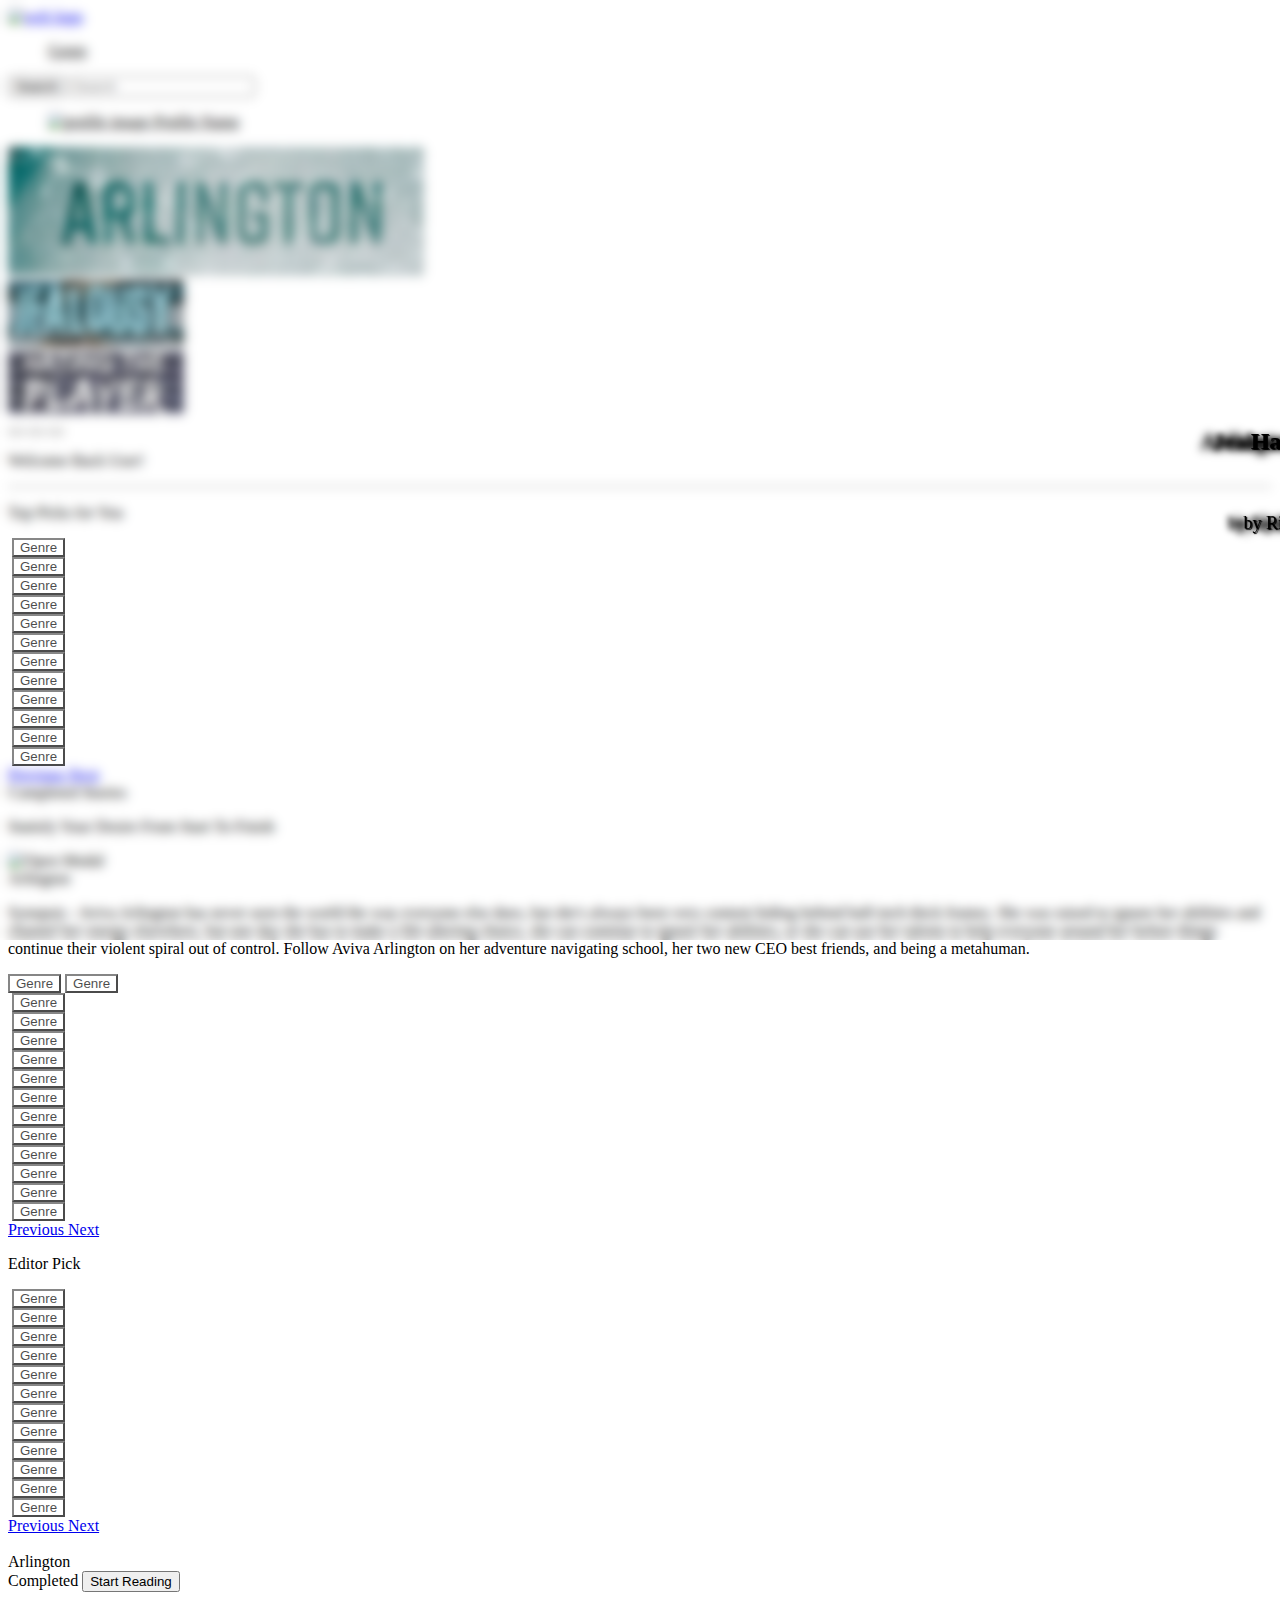
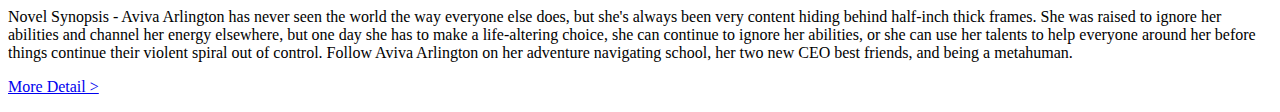
==== commit b1adb013: "profile setting" ====
--- a/index.html
+++ b/index.html
@@ -110,7 +110,7 @@
 
 
             <!-- <div class="col-md-3 d-none d-md-block">
-                            <img src="https://img.wattpad.com/cover/165557073-416-k994402.jpg" class="img-fluid w-100 rounded pb-2" data-bs-toggle="modal" data-bs-target="#exampleModal" alt="" style="max-height: 15rem;" onclick="on()">
+                            <img src="https://img.wattpad.com/cover/165557073-416-k994402.jpg" class="img-fluid w-100 rounded pb1" data-bs-toggle="modal" data-bs-target="#exampleModal" alt="" style="max-height: 15rem;" onclick="on()">
                             <button type="button" class="btn btn-outline-secondary rounded-pill btn-sm genre" style="opacity: 0.7;">Genre</button>
             </div> -->
             <div class="row py-5" id="">
@@ -123,29 +123,29 @@
 
                         <!-- 4 items in first page on md -->
                         <div class="col-md-3 d-none d-md-block">
-                            <img src="https://img.wattpad.com/cover/165557073-416-k994402.jpg" class="img-fluid w-100 rounded pb-2" data-bs-toggle="modal" data-bs-target="#exampleModal" alt="" style="max-height: 15rem;" onclick="on()">
-                            <button type="button" class="btn btn-outline-secondary rounded-pill btn-sm genre" style="opacity: 0.7;">Genre</button>
-                        </div>
-                        <div class="col-md-3 d-none d-md-block">
-                            <img src="https://img.wattpad.com/cover/229670822-416-k364213.jpg" class="img-fluid w-100 rounded pb-2" data-bs-toggle="modal" data-bs-target="#exampleModal" alt="" style="max-height: 15rem;" onclick="on()">
-                            <button type="button" class="btn btn-outline-secondary rounded-pill btn-sm genre" style="opacity: 0.7;">Genre</button>
-                        </div>
-                        <div class="col-md-3 d-none d-md-block">
-                            <img src="https://img.wattpad.com/cover/216800645-176-k220205.jpg" class="img-fluid w-100 rounded pb-2" data-bs-toggle="modal" data-bs-target="#exampleModal" alt="" style="max-height: 15rem;" onclick="on()">
-                            <button type="button" class="btn btn-outline-secondary rounded-pill btn-sm genre" style="opacity: 0.7;">Genre</button>
-                        </div>
-                        <div class="col-md-3 d-none d-md-block">
-                            <img src="https://img.wattpad.com/cover/149992126-176-k780650.jpg" class="img-fluid w-100 rounded pb-2" data-bs-toggle="modal" data-bs-target="#exampleModal" alt="" style="max-height: 15rem;" onclick="on()">
+                            <img src="https://img.wattpad.com/cover/165557073-416-k994402.jpg" class="img-fluid w-100 rounded pb1" data-bs-toggle="modal" data-bs-target="#exampleModal" alt="" style="max-height: 15rem;" onclick="on()">
+                            <button type="button" class="btn btn-outline-secondary rounded-pill btn-sm genre" style="opacity: 0.7;">Genre</button>
+                        </div>
+                        <div class="col-md-3 d-none d-md-block">
+                            <img src="https://img.wattpad.com/cover/229670822-416-k364213.jpg" class="img-fluid w-100 rounded pb1" data-bs-toggle="modal" data-bs-target="#exampleModal" alt="" style="max-height: 15rem;" onclick="on()">
+                            <button type="button" class="btn btn-outline-secondary rounded-pill btn-sm genre" style="opacity: 0.7;">Genre</button>
+                        </div>
+                        <div class="col-md-3 d-none d-md-block">
+                            <img src="https://img.wattpad.com/cover/216800645-176-k220205.jpg" class="img-fluid w-100 rounded pb1" data-bs-toggle="modal" data-bs-target="#exampleModal" alt="" style="max-height: 15rem;" onclick="on()">
+                            <button type="button" class="btn btn-outline-secondary rounded-pill btn-sm genre" style="opacity: 0.7;">Genre</button>
+                        </div>
+                        <div class="col-md-3 d-none d-md-block">
+                            <img src="https://img.wattpad.com/cover/149992126-176-k780650.jpg" class="img-fluid w-100 rounded pb1" data-bs-toggle="modal" data-bs-target="#exampleModal" alt="" style="max-height: 15rem;" onclick="on()">
                             <button type="button" class="btn btn-outline-secondary rounded-pill btn-sm genre" style="opacity: 0.7;">Genre</button>
                         </div>
 
                         <!-- 2 items in first page on sm -->
                         <div class="col-6 d-md-none">
-                            <img src="https://img.wattpad.com/cover/165557073-416-k994402.jpg" class="img-fluid rounded w-100 pb-2" alt="" style="max-height: 15rem;" data-bs-toggle="modal" data-bs-target="#exampleModal" onclick="on()">
-                            <button type="button" class="btn btn-outline-secondary rounded-pill btn-sm genre" style="opacity: 0.7;">Genre</button>
-                        </div>
-                        <div class="col-6 d-md-none">
-                            <img src="https://img.wattpad.com/cover/229670822-416-k364213.jpg" class="img-fluid rounded w-100 pb-2" alt="" style="max-height: 15rem;" data-bs-toggle="modal" data-bs-target="#exampleModal" onclick="on()">
+                            <img src="https://img.wattpad.com/cover/165557073-416-k994402.jpg" class="img-fluid rounded w-100 pb1" alt="" style="max-height: 15rem;" data-bs-toggle="modal" data-bs-target="#exampleModal" onclick="on()">
+                            <button type="button" class="btn btn-outline-secondary rounded-pill btn-sm genre" style="opacity: 0.7;">Genre</button>
+                        </div>
+                        <div class="col-6 d-md-none">
+                            <img src="https://img.wattpad.com/cover/229670822-416-k364213.jpg" class="img-fluid rounded w-100 pb1" alt="" style="max-height: 15rem;" data-bs-toggle="modal" data-bs-target="#exampleModal" onclick="on()">
                             <button type="button" class="btn btn-outline-secondary rounded-pill btn-sm genre" style="opacity: 0.7;">Genre</button>
                         </div>                      
                         </div>
@@ -155,29 +155,29 @@
                         <div class="row">
                         <!-- 4 items in second page on md -->
                         <div class="col-md-3 d-none d-md-block">
-                            <img src="https://img.wattpad.com/cover/129203843-176-k30845.jpg" class="img-fluid w-100 rounded pb-2" data-bs-toggle="modal" data-bs-target="#exampleModal" alt="" style="max-height: 15rem;" onclick="on()">
-                            <button type="button" class="btn btn-outline-secondary rounded-pill btn-sm genre" style="opacity: 0.7;">Genre</button>
-                        </div>
-                        <div class="col-md-3 d-none d-md-block">
-                            <img src="https://img.wattpad.com/cover/40812659-176-k688.jpg" class="img-fluid w-100 rounded pb-2" data-bs-toggle="modal" data-bs-target="#exampleModal" alt="" style="max-height: 15rem;" onclick="on()">
-                            <button type="button" class="btn btn-outline-secondary rounded-pill btn-sm genre" style="opacity: 0.7;">Genre</button>
-                        </div>
-                        <div class="col-md-3 d-none d-md-block">
-                            <img src="https://img.wattpad.com/cover/22343207-176-k452423.jpg" class="img-fluid w-100 rounded pb-2" data-bs-toggle="modal" data-bs-target="#exampleModal" alt="" style="max-height: 15rem;" onclick="on()">
-                            <button type="button" class="btn btn-outline-secondary rounded-pill btn-sm genre" style="opacity: 0.7;">Genre</button>
-                        </div>
-                        <div class="col-md-3 d-none d-md-block">
-                            <img src="https://img.wattpad.com/cover/6909043-176-k539373.jpg" class="img-fluid w-100 rounded pb-2" data-bs-toggle="modal" data-bs-target="#exampleModal" alt="" style="max-height: 15rem;" onclick="on()">
+                            <img src="https://img.wattpad.com/cover/129203843-176-k30845.jpg" class="img-fluid w-100 rounded pb1" data-bs-toggle="modal" data-bs-target="#exampleModal" alt="" style="max-height: 15rem;" onclick="on()">
+                            <button type="button" class="btn btn-outline-secondary rounded-pill btn-sm genre" style="opacity: 0.7;">Genre</button>
+                        </div>
+                        <div class="col-md-3 d-none d-md-block">
+                            <img src="https://img.wattpad.com/cover/40812659-176-k688.jpg" class="img-fluid w-100 rounded pb1" data-bs-toggle="modal" data-bs-target="#exampleModal" alt="" style="max-height: 15rem;" onclick="on()">
+                            <button type="button" class="btn btn-outline-secondary rounded-pill btn-sm genre" style="opacity: 0.7;">Genre</button>
+                        </div>
+                        <div class="col-md-3 d-none d-md-block">
+                            <img src="https://img.wattpad.com/cover/22343207-176-k452423.jpg" class="img-fluid w-100 rounded pb1" data-bs-toggle="modal" data-bs-target="#exampleModal" alt="" style="max-height: 15rem;" onclick="on()">
+                            <button type="button" class="btn btn-outline-secondary rounded-pill btn-sm genre" style="opacity: 0.7;">Genre</button>
+                        </div>
+                        <div class="col-md-3 d-none d-md-block">
+                            <img src="https://img.wattpad.com/cover/6909043-176-k539373.jpg" class="img-fluid w-100 rounded pb1" data-bs-toggle="modal" data-bs-target="#exampleModal" alt="" style="max-height: 15rem;" onclick="on()">
                             <button type="button" class="btn btn-outline-secondary rounded-pill btn-sm genre" style="opacity: 0.7;">Genre</button>
                         </div>
 
                         <!-- 2 items in second page on sm -->
                         <div class="col-6 d-md-none">
-                            <img src="https://img.wattpad.com/cover/216800645-176-k220205.jpg" class="img-fluid rounded w-100 pb-2" alt="" style="max-height: 15rem;" data-bs-toggle="modal" data-bs-target="#exampleModal" onclick="on()">
-                            <button type="button" class="btn btn-outline-secondary rounded-pill btn-sm genre" style="opacity: 0.7;">Genre</button>
-                        </div>
-                        <div class="col-6 d-md-none">
-                            <img src="https://img.wattpad.com/cover/149992126-176-k780650.jpg" class="img-fluid rounded w-100 pb-2" alt="" style="max-height: 15rem;" data-bs-toggle="modal" data-bs-target="#exampleModal" onclick="on()">
+                            <img src="https://img.wattpad.com/cover/216800645-176-k220205.jpg" class="img-fluid rounded w-100 pb1" alt="" style="max-height: 15rem;" data-bs-toggle="modal" data-bs-target="#exampleModal" onclick="on()">
+                            <button type="button" class="btn btn-outline-secondary rounded-pill btn-sm genre" style="opacity: 0.7;">Genre</button>
+                        </div>
+                        <div class="col-6 d-md-none">
+                            <img src="https://img.wattpad.com/cover/149992126-176-k780650.jpg" class="img-fluid rounded w-100 pb1" alt="" style="max-height: 15rem;" data-bs-toggle="modal" data-bs-target="#exampleModal" onclick="on()">
                             <button type="button" class="btn btn-outline-secondary rounded-pill btn-sm genre" style="opacity: 0.7;">Genre</button>
                         </div>                      
                         </div>
@@ -199,13 +199,13 @@
                 <p class="fw-bold fs-4" id="subtitle">Completed Stories</p>
                 <p class=" fs-6 text-secondary" style="text-transform: capitalize;">Statisfy your desire from start to finish</p>
 
-                <div class="row rounded shadow m-1 p-4" id="">
-                    <div class="col-3" id="">
-                        <img src="https://img.wattpad.com/cover/165557073-416-k994402.jpg"  class="img-fluid w-100 pb-2" alt="Open Modal" data-bs-toggle="modal" data-bs-target="#exampleModal" style="max-height: 15rem;">
-                    </div>
-                    <div class="col-9 my-3" id="">
-                        <p class="fw-bold fs-4 " id="subtitle">Novel Title</p>
-                        <p class="fs-6 text-secondary" style="-webkit-line-clamp: 6; overflow: hidden; text-overflow: ellipsis; display: -webkit-box; -webkit-box-orient: vertical;">Novel Synopsis - 
+                <div class="row rounded shadow m-1 p-4 mb-3" id="">
+                    <div class="col-md-3 col-sm-block" id="">
+                        <img src="https://img.wattpad.com/cover/165557073-416-k994402.jpg"  class="img-fluid w-100 rounded pb-1" alt="Open Modal" data-bs-toggle="modal" data-bs-target="#exampleModal" style="max-height: 15rem;">
+                    </div>
+                    <div class="col-md-9 col-sm-block my-3" id="">
+                        <p class="fw-bold fs-4 " id="subtitle">Arlington</p>
+                        <p class="fs-6 text-secondary" style="-webkit-line-clamp: 6; overflow: hidden; text-overflow: ellipsis; display: -webkit-box; -webkit-box-orient: vertical;">Synopsis - 
                             Aviva Arlington has never seen the world the way everyone else does, but she's always been very content hiding behind half-inch thick frames. She was raised to ignore her abilities and channel her energy elsewhere, but one day she has to make a life-altering choice, she can continue to ignore her abilities, or she can use her talents to help everyone around her before things continue their violent spiral out of control. Follow Aviva Arlington on her adventure navigating school, her two new CEO best friends, and being a metahuman.  
 
                         </p>
@@ -220,29 +220,29 @@
                         <div class="row">
                         <!-- 4 items in first page on md -->
                         <div class="col-md-3 d-none d-md-block">
-                            <img src="https://img.wattpad.com/cover/64338097-176-k390589.jpg" class="img-fluid w-100 rounded pb-2" alt="" style="max-height: 15rem;">
-                            <button type="button" class="btn btn-outline-secondary rounded-pill btn-sm genre" style="opacity: 0.7;">Genre</button>
-                        </div>
-                        <div class="col-md-3 d-none d-md-block">
-                            <img src="https://img.wattpad.com/cover/198677569-176-k814564.jpg" class="img-fluid w-100 rounded pb-2" alt="" style="max-height: 15rem;">
-                            <button type="button" class="btn btn-outline-secondary rounded-pill btn-sm genre" style="opacity: 0.7;">Genre</button>
-                        </div>
-                        <div class="col-md-3 d-none d-md-block">
-                            <img src="https://img.wattpad.com/cover/765329-176-k688944.jpg" class="img-fluid rounded pb-2 w-100" alt="" style="max-height: 15rem;">
-                            <button type="button" class="btn btn-outline-secondary rounded-pill btn-sm genre" style="opacity: 0.7;">Genre</button>
-                        </div>
-                        <div class="col-md-3 d-none d-md-block">
-                            <img src="https://img.wattpad.com/cover/289526735-176-k987558.jpg" class="img-fluid rounded pb-2 w-100" alt="" style="max-height: 15rem;">
+                            <img src="https://img.wattpad.com/cover/64338097-176-k390589.jpg" class="img-fluid w-100 rounded pb1" alt="" style="max-height: 15rem;">
+                            <button type="button" class="btn btn-outline-secondary rounded-pill btn-sm genre" style="opacity: 0.7;">Genre</button>
+                        </div>
+                        <div class="col-md-3 d-none d-md-block">
+                            <img src="https://img.wattpad.com/cover/198677569-176-k814564.jpg" class="img-fluid w-100 rounded pb1" alt="" style="max-height: 15rem;">
+                            <button type="button" class="btn btn-outline-secondary rounded-pill btn-sm genre" style="opacity: 0.7;">Genre</button>
+                        </div>
+                        <div class="col-md-3 d-none d-md-block">
+                            <img src="https://img.wattpad.com/cover/765329-176-k688944.jpg" class="img-fluid rounded pb1 w-100" alt="" style="max-height: 15rem;">
+                            <button type="button" class="btn btn-outline-secondary rounded-pill btn-sm genre" style="opacity: 0.7;">Genre</button>
+                        </div>
+                        <div class="col-md-3 d-none d-md-block">
+                            <img src="https://img.wattpad.com/cover/289526735-176-k987558.jpg" class="img-fluid rounded pb1 w-100" alt="" style="max-height: 15rem;">
 
                             <button type="button" class="btn btn-outline-secondary rounded-pill btn-sm genre" style="opacity: 0.7;">Genre</button>
                         </div>
                         <!-- 2 items in first page on sm -->
                         <div class="col-6 d-md-none">
-                            <img src="https://img.wattpad.com/cover/64338097-176-k390589.jpg" class="img-fluid rounded w-100 pb-2" alt="" style="max-height: 15rem;">
-                            <button type="button" class="btn btn-outline-secondary rounded-pill btn-sm genre" style="opacity: 0.7;">Genre</button>
-                        </div>
-                        <div class="col-6 d-md-none">
-                            <img src="https://img.wattpad.com/cover/198677569-176-k814564.jpg" class="img-fluid rounded w-100 pb-2" alt="" style="max-height: 15rem;">
+                            <img src="https://img.wattpad.com/cover/64338097-176-k390589.jpg" class="img-fluid rounded w-100 pb1" alt="" style="max-height: 15rem;">
+                            <button type="button" class="btn btn-outline-secondary rounded-pill btn-sm genre" style="opacity: 0.7;">Genre</button>
+                        </div>
+                        <div class="col-6 d-md-none">
+                            <img src="https://img.wattpad.com/cover/198677569-176-k814564.jpg" class="img-fluid rounded w-100 pb1" alt="" style="max-height: 15rem;">
                             <button type="button" class="btn btn-outline-secondary rounded-pill btn-sm genre" style="opacity: 0.7;">Genre</button>
                         </div>                      
                         </div>
@@ -251,28 +251,28 @@
                         <div class="row">
                         <!-- 4 items in second page on md -->
                         <div class="col-md-3 d-none d-md-block">
-                            <img src="https://img.wattpad.com/cover/234410453-176-k642208.jpg" class="w-100 rounded  pb-2" style="height: 15rem;" alt="">
-                            <button type="button" class="btn btn-outline-secondary rounded-pill btn-sm genre" style="opacity: 0.7;">Genre</button>
-                        </div>
-                        <div class="col-md-3 d-none d-md-block">
-                            <img src="https://img.wattpad.com/cover/151033001-176-k141160.jpg" class="w-100 rounded  pb-2" style="height: 15rem;" alt="">
-                            <button type="button" class="btn btn-outline-secondary rounded-pill btn-sm genre" style="opacity: 0.7;">Genre</button>
-                        </div>
-                        <div class="col-md-3 d-none d-md-block">
-                            <img src="https://img.wattpad.com/cover/95763479-176-k92135.jpg" class="w-100 rounded  pb-2" style="height: 15rem;" alt="">
-                            <button type="button" class="btn btn-outline-secondary rounded-pill btn-sm genre" style="opacity: 0.7;">Genre</button>
-                        </div>
-                        <div class="col-md-3 d-none d-md-block">
-                            <img src="https://img.wattpad.com/cover/82040526-176-k802707.jpg" class="w-100 rounded  pb-2" style="height: 15rem;" alt="">
+                            <img src="https://img.wattpad.com/cover/234410453-176-k642208.jpg" class="w-100 rounded  pb1" style="height: 15rem;" alt="">
+                            <button type="button" class="btn btn-outline-secondary rounded-pill btn-sm genre" style="opacity: 0.7;">Genre</button>
+                        </div>
+                        <div class="col-md-3 d-none d-md-block">
+                            <img src="https://img.wattpad.com/cover/151033001-176-k141160.jpg" class="w-100 rounded  pb1" style="height: 15rem;" alt="">
+                            <button type="button" class="btn btn-outline-secondary rounded-pill btn-sm genre" style="opacity: 0.7;">Genre</button>
+                        </div>
+                        <div class="col-md-3 d-none d-md-block">
+                            <img src="https://img.wattpad.com/cover/95763479-176-k92135.jpg" class="w-100 rounded  pb1" style="height: 15rem;" alt="">
+                            <button type="button" class="btn btn-outline-secondary rounded-pill btn-sm genre" style="opacity: 0.7;">Genre</button>
+                        </div>
+                        <div class="col-md-3 d-none d-md-block">
+                            <img src="https://img.wattpad.com/cover/82040526-176-k802707.jpg" class="w-100 rounded  pb1" style="height: 15rem;" alt="">
                             <button type="button" class="btn btn-outline-secondary rounded-pill btn-sm genre" style="opacity: 0.7;">Genre</button>
                         </div>
                         <!-- 2 items in first page on sm -->
                         <div class="col-sm-6 d-md-none">
-                            <img src="https://img.wattpad.com/cover/765329-176-k688944.jpg" class="w-100 rounded  pb-2" style="height: 15rem;" alt="">
+                            <img src="https://img.wattpad.com/cover/765329-176-k688944.jpg" class="w-100 rounded  pb1" style="height: 15rem;" alt="">
                             <button type="button" class="btn btn-outline-secondary rounded-pill btn-sm genre" style="opacity: 0.7;">Genre</button>
                         </div>
                         <div class="col-sm-6 d-md-none">
-                            <img src="https://img.wattpad.com/cover/289526735-176-k987558.jpg" class="w-100 rounded  pb-2" style="height: 15rem;" alt="">
+                            <img src="https://img.wattpad.com/cover/289526735-176-k987558.jpg" class="w-100 rounded  pb1" style="height: 15rem;" alt="">
                             <button type="button" class="btn btn-outline-secondary rounded-pill btn-sm genre" style="opacity: 0.7;">Genre</button>
                         </div>
                         </div>
@@ -300,29 +300,29 @@
 
                         <!-- 4 items in first page on md -->
                         <div class="col-md-3 d-none d-md-block">
-                            <img src="https://img.wattpad.com/cover/311578406-176-k540650.jpg" class="img-fluid w-100 rounded pb-2" data-bs-toggle="modal" data-bs-target="#exampleModal" alt="" style="max-height: 15rem;" onclick="on()">
-                            <button type="button" class="btn btn-outline-secondary rounded-pill btn-sm genre" style="opacity: 0.7;">Genre</button>
-                        </div>
-                        <div class="col-md-3 d-none d-md-block">
-                            <img src="https://img.wattpad.com/cover/323053325-176-k738063.jpg" class="img-fluid w-100 rounded pb-2" data-bs-toggle="modal" data-bs-target="#exampleModal" alt="" style="max-height: 15rem;" onclick="on()">
-                            <button type="button" class="btn btn-outline-secondary rounded-pill btn-sm genre" style="opacity: 0.7;">Genre</button>
-                        </div>
-                        <div class="col-md-3 d-none d-md-block">
-                            <img src="https://img.wattpad.com/cover/284866947-176-k346586.jpg" class="img-fluid w-100 rounded pb-2" data-bs-toggle="modal" data-bs-target="#exampleModal" alt="" style="max-height: 15rem;" onclick="on()">
-                            <button type="button" class="btn btn-outline-secondary rounded-pill btn-sm genre" style="opacity: 0.7;">Genre</button>
-                        </div>
-                        <div class="col-md-3 d-none d-md-block">
-                            <img src="https://img.wattpad.com/cover/97728300-176-k249036.jpg" class="img-fluid w-100 rounded pb-2" data-bs-toggle="modal" data-bs-target="#exampleModal" alt="" style="max-height: 15rem;" onclick="on()">
+                            <img src="https://img.wattpad.com/cover/311578406-176-k540650.jpg" class="img-fluid w-100 rounded pb1" data-bs-toggle="modal" data-bs-target="#exampleModal" alt="" style="max-height: 15rem;" onclick="on()">
+                            <button type="button" class="btn btn-outline-secondary rounded-pill btn-sm genre" style="opacity: 0.7;">Genre</button>
+                        </div>
+                        <div class="col-md-3 d-none d-md-block">
+                            <img src="https://img.wattpad.com/cover/323053325-176-k738063.jpg" class="img-fluid w-100 rounded pb1" data-bs-toggle="modal" data-bs-target="#exampleModal" alt="" style="max-height: 15rem;" onclick="on()">
+                            <button type="button" class="btn btn-outline-secondary rounded-pill btn-sm genre" style="opacity: 0.7;">Genre</button>
+                        </div>
+                        <div class="col-md-3 d-none d-md-block">
+                            <img src="https://img.wattpad.com/cover/284866947-176-k346586.jpg" class="img-fluid w-100 rounded pb1" data-bs-toggle="modal" data-bs-target="#exampleModal" alt="" style="max-height: 15rem;" onclick="on()">
+                            <button type="button" class="btn btn-outline-secondary rounded-pill btn-sm genre" style="opacity: 0.7;">Genre</button>
+                        </div>
+                        <div class="col-md-3 d-none d-md-block">
+                            <img src="https://img.wattpad.com/cover/97728300-176-k249036.jpg" class="img-fluid w-100 rounded pb1" data-bs-toggle="modal" data-bs-target="#exampleModal" alt="" style="max-height: 15rem;" onclick="on()">
                             <button type="button" class="btn btn-outline-secondary rounded-pill btn-sm genre" style="opacity: 0.7;">Genre</button>
                         </div>
 
                         <!-- 2 items in first page on sm -->
                         <div class="col-6 d-md-none">
-                            <img src="https://img.wattpad.com/cover/311578406-176-k540650.jpg" class="img-fluid rounded w-100 pb-2" alt="" style="max-height: 15rem;" data-bs-toggle="modal" data-bs-target="#exampleModal" onclick="on()">
-                            <button type="button" class="btn btn-outline-secondary rounded-pill btn-sm genre" style="opacity: 0.7;">Genre</button>
-                        </div>
-                        <div class="col-6 d-md-none">
-                            <img src="https://img.wattpad.com/cover/323053325-176-k738063.jpg" class="img-fluid rounded w-100 pb-2" alt="" style="max-height: 15rem;" data-bs-toggle="modal" data-bs-target="#exampleModal" onclick="on()">
+                            <img src="https://img.wattpad.com/cover/311578406-176-k540650.jpg" class="img-fluid rounded w-100 pb1" alt="" style="max-height: 15rem;" data-bs-toggle="modal" data-bs-target="#exampleModal" onclick="on()">
+                            <button type="button" class="btn btn-outline-secondary rounded-pill btn-sm genre" style="opacity: 0.7;">Genre</button>
+                        </div>
+                        <div class="col-6 d-md-none">
+                            <img src="https://img.wattpad.com/cover/323053325-176-k738063.jpg" class="img-fluid rounded w-100 pb1" alt="" style="max-height: 15rem;" data-bs-toggle="modal" data-bs-target="#exampleModal" onclick="on()">
                             <button type="button" class="btn btn-outline-secondary rounded-pill btn-sm genre" style="opacity: 0.7;">Genre</button>
                         </div>                      
                         </div>
@@ -332,29 +332,29 @@
                         <div class="row">
                         <!-- 4 items in second page on md -->
                         <div class="col-md-3 d-none d-md-block">
-                            <img src="https://img.wattpad.com/cover/279715262-176-k898270.jpg" class="img-fluid w-100 rounded pb-2" data-bs-toggle="modal" data-bs-target="#exampleModal" alt="" style="max-height: 15rem;" onclick="on()">
-                            <button type="button" class="btn btn-outline-secondary rounded-pill btn-sm genre" style="opacity: 0.7;">Genre</button>
-                        </div>
-                        <div class="col-md-3 d-none d-md-block">
-                            <img src="https://img.wattpad.com/cover/106959201-176-k613809.jpg" class="img-fluid w-100 rounded pb-2" data-bs-toggle="modal" data-bs-target="#exampleModal" alt="" style="max-height: 15rem;" onclick="on()">
-                            <button type="button" class="btn btn-outline-secondary rounded-pill btn-sm genre" style="opacity: 0.7;">Genre</button>
-                        </div>
-                        <div class="col-md-3 d-none d-md-block">
-                            <img src="https://img.wattpad.com/cover/172984829-176-k685161.jpg" class="img-fluid w-100 rounded pb-2" data-bs-toggle="modal" data-bs-target="#exampleModal" alt="" style="max-height: 15rem;" onclick="on()">
-                            <button type="button" class="btn btn-outline-secondary rounded-pill btn-sm genre" style="opacity: 0.7;">Genre</button>
-                        </div>
-                        <div class="col-md-3 d-none d-md-block">
-                            <img src="https://img.wattpad.com/cover/123473606-176-k61288.jpg" class="img-fluid w-100 rounded pb-2" data-bs-toggle="modal" data-bs-target="#exampleModal" alt="" style="max-height: 15rem;" onclick="on()">
+                            <img src="https://img.wattpad.com/cover/279715262-176-k898270.jpg" class="img-fluid w-100 rounded pb1" data-bs-toggle="modal" data-bs-target="#exampleModal" alt="" style="max-height: 15rem;" onclick="on()">
+                            <button type="button" class="btn btn-outline-secondary rounded-pill btn-sm genre" style="opacity: 0.7;">Genre</button>
+                        </div>
+                        <div class="col-md-3 d-none d-md-block">
+                            <img src="https://img.wattpad.com/cover/106959201-176-k613809.jpg" class="img-fluid w-100 rounded pb1" data-bs-toggle="modal" data-bs-target="#exampleModal" alt="" style="max-height: 15rem;" onclick="on()">
+                            <button type="button" class="btn btn-outline-secondary rounded-pill btn-sm genre" style="opacity: 0.7;">Genre</button>
+                        </div>
+                        <div class="col-md-3 d-none d-md-block">
+                            <img src="https://img.wattpad.com/cover/172984829-176-k685161.jpg" class="img-fluid w-100 rounded pb1" data-bs-toggle="modal" data-bs-target="#exampleModal" alt="" style="max-height: 15rem;" onclick="on()">
+                            <button type="button" class="btn btn-outline-secondary rounded-pill btn-sm genre" style="opacity: 0.7;">Genre</button>
+                        </div>
+                        <div class="col-md-3 d-none d-md-block">
+                            <img src="https://img.wattpad.com/cover/123473606-176-k61288.jpg" class="img-fluid w-100 rounded pb1" data-bs-toggle="modal" data-bs-target="#exampleModal" alt="" style="max-height: 15rem;" onclick="on()">
                             <button type="button" class="btn btn-outline-secondary rounded-pill btn-sm genre" style="opacity: 0.7;">Genre</button>
                         </div>
 
                         <!-- 2 items in second page on sm -->
                         <div class="col-6 d-md-none">
-                            <img src="https://img.wattpad.com/cover/284866947-176-k346586.jpg" class="img-fluid rounded w-100 pb-2" alt="" style="max-height: 15rem;" data-bs-toggle="modal" data-bs-target="#exampleModal" onclick="on()">
-                            <button type="button" class="btn btn-outline-secondary rounded-pill btn-sm genre" style="opacity: 0.7;">Genre</button>
-                        </div>
-                        <div class="col-6 d-md-none">
-                            <img src="https://img.wattpad.com/cover/97728300-176-k249036.jpg" class="img-fluid rounded w-100 pb-2" alt="" style="max-height: 15rem;" data-bs-toggle="modal" data-bs-target="#exampleModal" onclick="on()">
+                            <img src="https://img.wattpad.com/cover/284866947-176-k346586.jpg" class="img-fluid rounded w-100 pb1" alt="" style="max-height: 15rem;" data-bs-toggle="modal" data-bs-target="#exampleModal" onclick="on()">
+                            <button type="button" class="btn btn-outline-secondary rounded-pill btn-sm genre" style="opacity: 0.7;">Genre</button>
+                        </div>
+                        <div class="col-6 d-md-none">
+                            <img src="https://img.wattpad.com/cover/97728300-176-k249036.jpg" class="img-fluid rounded w-100 pb1" alt="" style="max-height: 15rem;" data-bs-toggle="modal" data-bs-target="#exampleModal" onclick="on()">
                             <button type="button" class="btn btn-outline-secondary rounded-pill btn-sm genre" style="opacity: 0.7;">Genre</button>
                         </div>                      
                         </div>
--- a/src/css/style.css
+++ b/src/css/style.css
@@ -22,7 +22,6 @@
   {
     background: linear-gradient(to bottom, #ffffff, rgb(210, 202, 205));
   }
-  
   .carousel-caption h5 {
     font-size: 24px;
     font-weight: bold;
@@ -122,7 +121,3 @@
   .overlay-container .container {
     height: 100%;
   }
-  
-  
-  
-  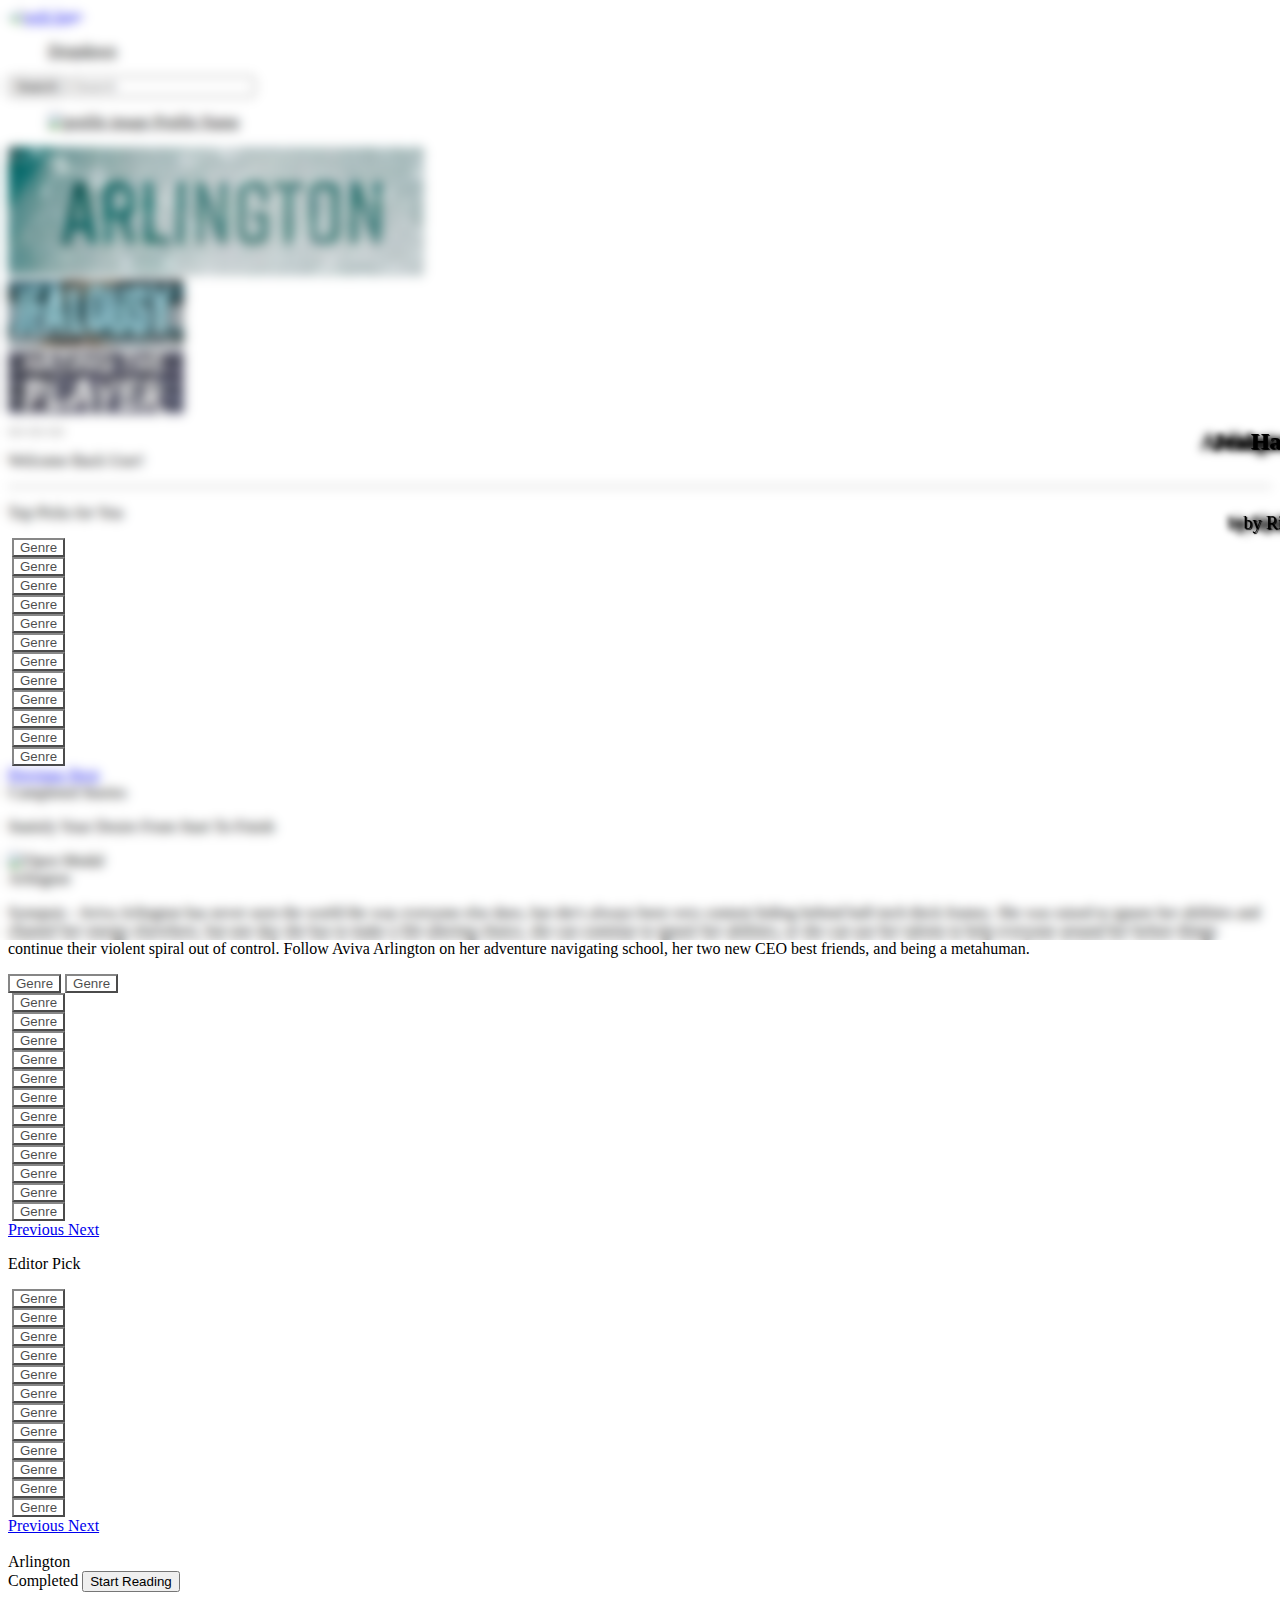
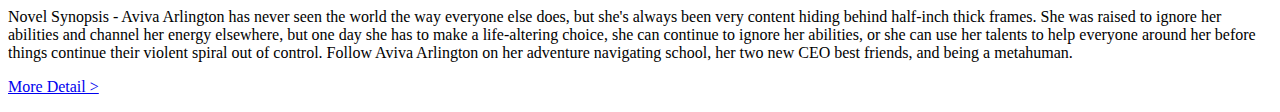
==== commit c4988ba9: "profile done" ====
--- a/index.html
+++ b/index.html
@@ -31,15 +31,16 @@
       <!-- genre dropdown -->
       <ul class="navbar-nav me-1 mb-2 mb-lg-0">
         <li class="nav-item dropdown">
-          <a class="nav-link dropdown-toggle" href="#" id="navbarDropdown" role="button" data-bs-toggle="dropdown" aria-expanded="false">
-            Genre
-          </a>
-          <ul class="dropdown-menu" aria-labelledby="navbarDropdown">
-            <li><a class="dropdown-item" href="#">Action</a></li>
-            <li><a class="dropdown-item" href="#">Comedy</a></li>
-            <li><a class="dropdown-item" href="#">Drama</a></li>
-          </ul>
-        </li>
+            <a class="nav-link dropdown-toggle" href="#" role="button" data-bs-toggle="dropdown" aria-expanded="false">
+              Dropdown
+            </a>
+            <ul class="dropdown-menu ">
+              <li><a class="dropdown-item" href="#">Action</a></li>
+              <li><a class="dropdown-item" href="#">Another action</a></li>
+              <li><hr class="dropdown-divider"></li>
+              <li><a class="dropdown-item" href="#">Something else here</a></li>
+            </ul>
+          </li>
       </ul>
   
       <!-- search form -->
--- a/src/css/style.css
+++ b/src/css/style.css
@@ -121,3 +121,12 @@
   .overlay-container .container {
     height: 100%;
   }
+
+  .novel:hover p
+  {
+    background-color: #f5f5f5;
+  }
+  .d-inline-block 
+  {
+    border-radius: 50%;
+  }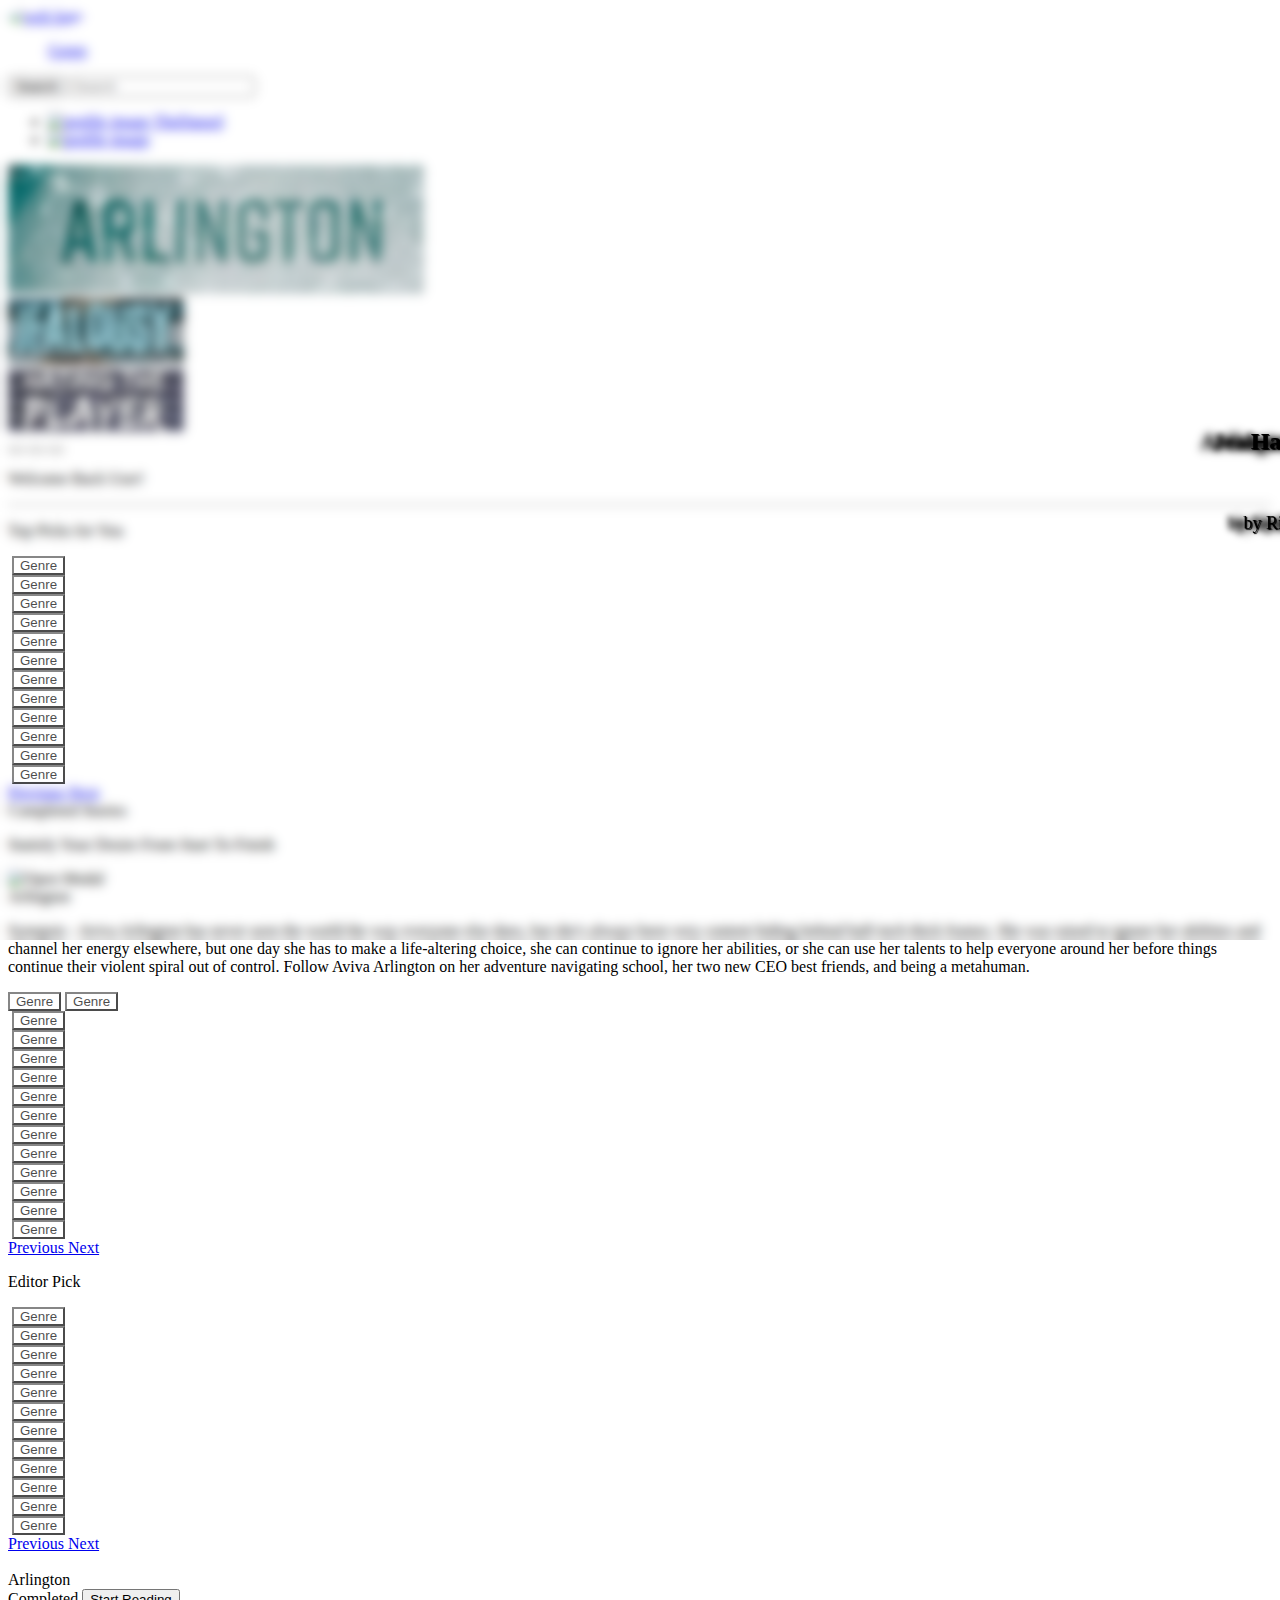
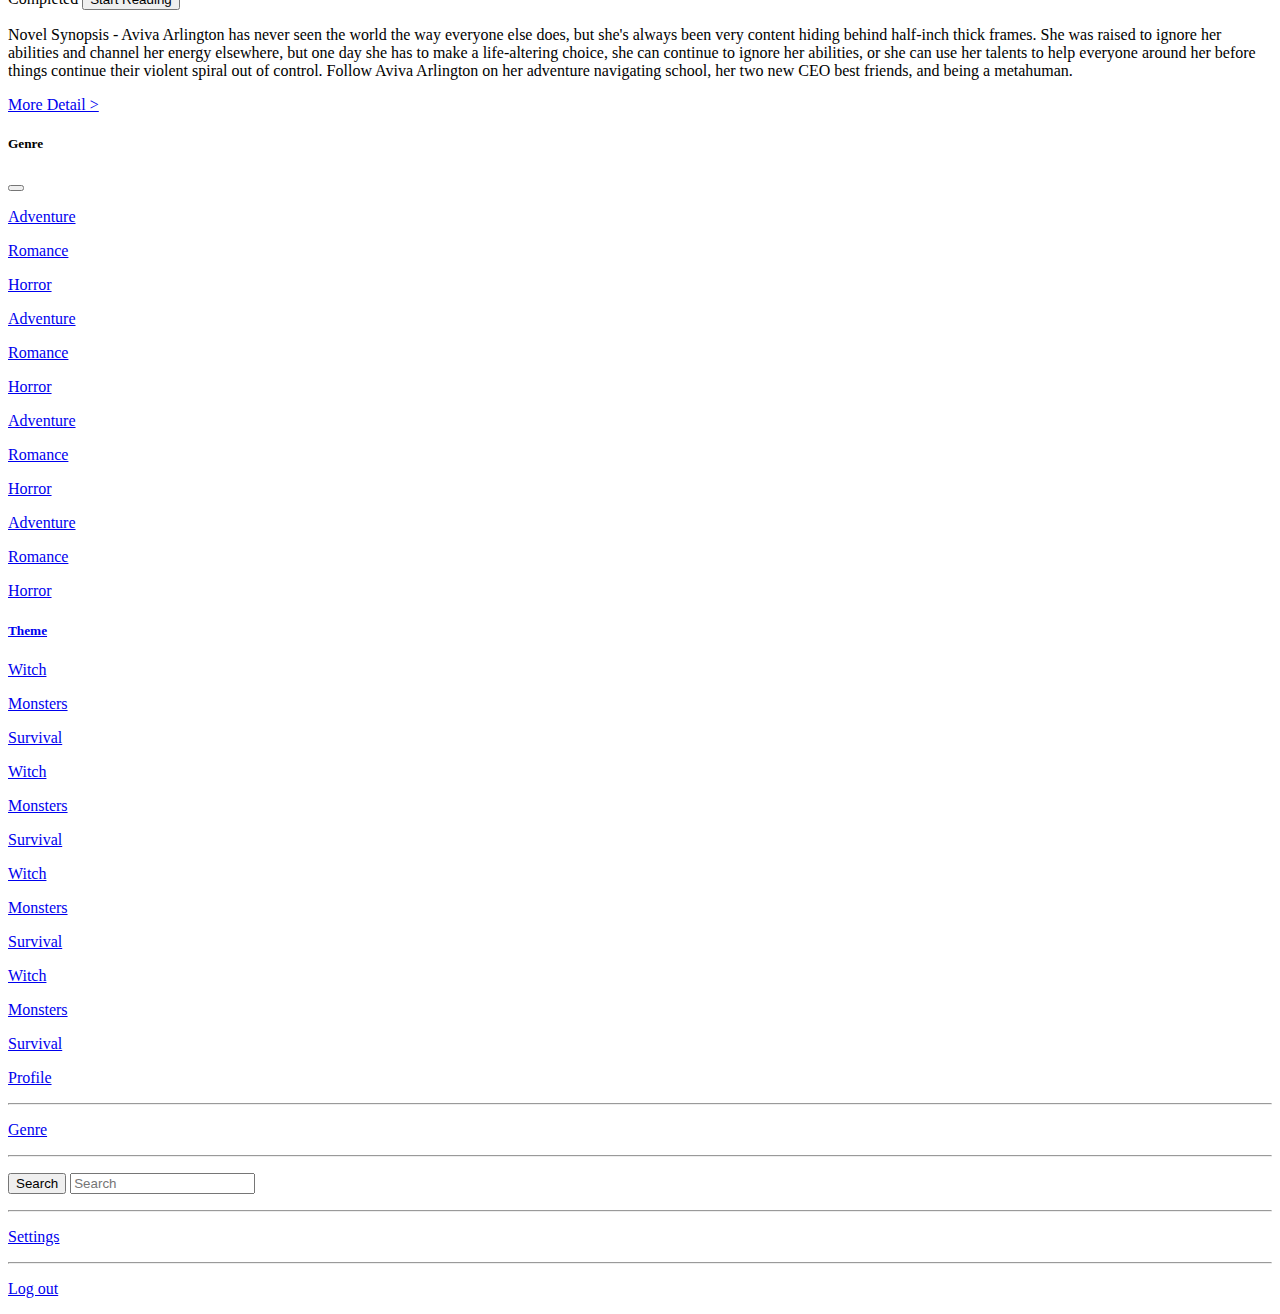
==== commit e07b2fca: "Navbar Selesai" ====
--- a/index.html
+++ b/index.html
@@ -24,44 +24,37 @@
 <nav class="navbar navbar-expand-lg navbar-light bg-light">
     <div class="container-fluid">
       <!-- web logo -->
-      <a class="navbar-brand" href="#">
-        <img src="https://picsum.photos/60" alt="web logo" width="50" height="50" class="d-inline-block align-text-top">
+      <a class="navbar-brand" href="index.html">
+        <img src="https://picsum.photos/id/0/60" alt="web logo" width="50" height="50" class="d-inline-block align-text-top">
       </a>
   
-      <!-- genre dropdown -->
-      <ul class="navbar-nav me-1 mb-2 mb-lg-0">
-        <li class="nav-item dropdown">
-            <a class="nav-link dropdown-toggle" href="#" role="button" data-bs-toggle="dropdown" aria-expanded="false">
-              Dropdown
+      
+      <!-- genre offcanvas -->
+      <ul class="navbar-nav me-1 mb-2 mb-lg-0 d-none d-md-flex">
+            <a class="nav-link " data-bs-toggle="offcanvas" data-bs-target="#staticBackdrop" aria-controls="staticBackdrop" href="#">
+              Genre
             </a>
-            <ul class="dropdown-menu ">
-              <li><a class="dropdown-item" href="#">Action</a></li>
-              <li><a class="dropdown-item" href="#">Another action</a></li>
-              <li><hr class="dropdown-divider"></li>
-              <li><a class="dropdown-item" href="#">Something else here</a></li>
-            </ul>
-          </li>
       </ul>
   
       <!-- search form -->
-      <form class="d-flex mx-auto">
+      <form class="d-flex mx-auto d-none d-sm-flex">
         <button class="btn btn-outline-secondary me-2" type="submit">Search</button>
         <input class="form-control " type="search" placeholder="Search" aria-label="Search">
         </form>
   
       <!-- profile dropdown -->
       <ul class="navbar-nav ml-auto">
-        <li class="nav-item dropdown">
-          <a class="nav-link dropdown-toggle" href="#" id="navbarDropdownMenuLink" role="button" data-bs-toggle="dropdown" aria-expanded="false">
+        <li class="nav-item  d-none d-md-flex">
+          <a class="nav-link " href="#" data-bs-toggle="offcanvas" data-bs-target="#staticBackdrop2" aria-controls="staticBackdrop2">
             <img src="https://picsum.photos/60" alt="profile image" width="30" height="30" class="rounded-circle">
-            <span class="mx-2">Profile Name</span>
+            <span class="mx-2">TheDanzel</span>
           </a>
-          <ul class="dropdown-menu" aria-labelledby="navbarDropdownMenuLink">
-            <li><a class="dropdown-item" href="#">Profile</a></li>
-            <li><a class="dropdown-item" href="#">Settings</a></li>
-            <li><a class="dropdown-item" href="#">Logout</a></li>
-          </ul>
         </li>
+        <li class="nav-item   d-md-none">
+            <a class="nav-link " href="#" data-bs-toggle="offcanvas" data-bs-target="#staticBackdrop2" aria-controls="staticBackdrop2">
+              <img src="https://picsum.photos/60" alt="profile image" width="30" height="30" class="rounded-circle">
+            </a>
+          </li>
       </ul>
     </div>
   </nav>
@@ -421,23 +414,139 @@
 
   </div>
 
-<!-- Image -->
-
-
-
-
-
-
-
-
-
-
-
-
-
-    <!-- Bootstrap -->
-    <script src="https://cdn.jsdelivr.net/npm/@popperjs/core@2.11.7/dist/umd/popper.min.js" integrity="sha384-zYPOMqeu1DAVkHiLqWBUTcbYfZ8osu1Nd6Z89ify25QV9guujx43ITvfi12/QExE" crossorigin="anonymous"></script>
-    <script src="https://cdn.jsdelivr.net/npm/bootstrap@5.3.0-alpha3/dist/js/bootstrap.min.js" integrity="sha384-Y4oOpwW3duJdCWv5ly8SCFYWqFDsfob/3GkgExXKV4idmbt98QcxXYs9UoXAB7BZ" crossorigin="anonymous"></script>
-
+<!-- OffCanfas Left -->
+<div class="offcanvas offcanvas-start " data-bs-backdrop="static" tabindex="-1" id="staticBackdrop" aria-labelledby="staticBackdropLabel">
+    <div class="offcanvas-header">
+      <h5 class="offcanvas-title" id="staticBackdropLabel">Genre</h5>
+      <button type="button" class="btn-close" data-bs-dismiss="offcanvas" aria-label="Close"></button>
+    </div>
+    <div class="offcanvas-body">
+      <div>
+        <a href="genre.html" class="text-dark text-decoration-none">
+        <div class="row">
+            <div class="col-12 col-sm-6 col-md-6 col-lg-4">
+                <p>Adventure</p>
+            </div>
+            <div class="col-12 col-sm-6 col-md-6 col-lg-4">
+                <p>Romance</p>
+            </div>
+            <div class="col-12 col-sm-6 col-md-6 col-lg-4">
+                <p>Horror</p>
+            </div>
+            <div class="col-12 col-sm-6 col-md-6 col-lg-4">
+                <p>Adventure</p>
+            </div>
+            <div class="col-12 col-sm-6 col-md-6 col-lg-4">
+                <p>Romance</p>
+            </div>
+            <div class="col-12 col-sm-6 col-md-6 col-lg-4">
+                <p>Horror</p>
+            </div><div class="col-12 col-sm-6 col-md-6 col-lg-4">
+                <p>Adventure</p>
+            </div>
+            <div class="col-12 col-sm-6 col-md-6 col-lg-4">
+                <p>Romance</p>
+            </div>
+            <div class="col-12 col-sm-6 col-md-6 col-lg-4">
+                <p>Horror</p>
+            </div><div class="col-12 col-sm-6 col-md-6 col-lg-4">
+                <p>Adventure</p>
+            </div>
+            <div class="col-12 col-sm-6 col-md-6 col-lg-4">
+                <p>Romance</p>
+            </div>
+            <div class="col-12 col-sm-6 col-md-6 col-lg-4">
+                <p>Horror</p>
+            </div>
+
+            <div class="offcanvas-header">
+                <h5 class="offcanvas-title">Theme</h5>
+            </div>
+
+            <div class="col-12 col-sm-6 col-md-6 col-lg-4">
+                <p>Witch</p>
+            </div>
+            <div class="col-12 col-sm-6 col-md-6 col-lg-4">
+                <p>Monsters</p>
+            </div>
+            <div class="col-12 col-sm-6 col-md-6 col-lg-4">
+                <p>Survival</p>
+            </div>
+            <div class="col-12 col-sm-6 col-md-6 col-lg-4">
+                <p>Witch</p>
+            </div>
+            <div class="col-12 col-sm-6 col-md-6 col-lg-4">
+                <p>Monsters</p>
+            </div>
+            <div class="col-12 col-sm-6 col-md-6 col-lg-4">
+                <p>Survival</p>
+            </div>
+            <div class="col-12 col-sm-6 col-md-6 col-lg-4">
+                <p>Witch</p>
+            </div>
+            <div class="col-12 col-sm-6 col-md-6 col-lg-4">
+                <p>Monsters</p>
+            </div>
+            <div class="col-12 col-sm-6 col-md-6 col-lg-4">
+                <p>Survival</p>
+            </div>
+            <div class="col-12 col-sm-6 col-md-6 col-lg-4">
+                <p>Witch</p>
+            </div>
+            <div class="col-12 col-sm-6 col-md-6 col-lg-4">
+                <p>Monsters</p>
+            </div>
+            <div class="col-12 col-sm-6 col-md-6 col-lg-4">
+                <p>Survival</p>
+            </div>
+        </div>
+        </a>
+      </div>
+    </div>
+</div>
+
+<!-- OffCanfas right -->
+<div class="offcanvas offcanvas-end " tabindex="-1" id="staticBackdrop2" aria-labelledby="staticBackdropLabel">
+    <div class="offcanvas-body ">
+      <div>
+        <div class="row">
+            <p><a href="profile.html" class="text-decoration-none text-dark">Profile</a></p>
+            <hr>
+            <div class="d-md-none">
+                <p>
+                    <a class="nav-link " data-bs-toggle="offcanvas" data-bs-target="#staticBackdrop" aria-controls="staticBackdrop" href="#">
+                        Genre
+                    </a>                
+                </p>
+                <hr>
+            </div>
+            <div class="d-sm-none">
+                <p>
+                    <form class="d-flex m-auto">
+                        <button class="btn btn-outline-secondary me-2" type="submit">Search</button>
+                        <input class="form-control " type="search" placeholder="Search" aria-label="Search">
+                    </form>                
+                </p>
+                <hr>
+            </div>
+            <p><a href="settings.html" class="text-decoration-none text-dark">Settings</a></p>
+            <hr>
+            <p><a href="login.html" class="text-decoration-none text-dark">Log out</a></p>
+        </div>
+      </div>
+    </div>
+</div>
+
+
+
+
+
+
+
+
+
+
+
+   
 </body>
 </html>--- a/src/css/style.css
+++ b/src/css/style.css
@@ -129,4 +129,17 @@
   .d-inline-block 
   {
     border-radius: 50%;
+  }
+  @media (min-width: 576px) {
+    /* styles for small devices */
+    .offcanvas-start {
+      width: 50%;
+    }
+  }
+  
+  @media (min-width: 768px) {
+    /* styles for medium devices */
+    .offcanvas-start {
+      width: 25%;
+    }
   }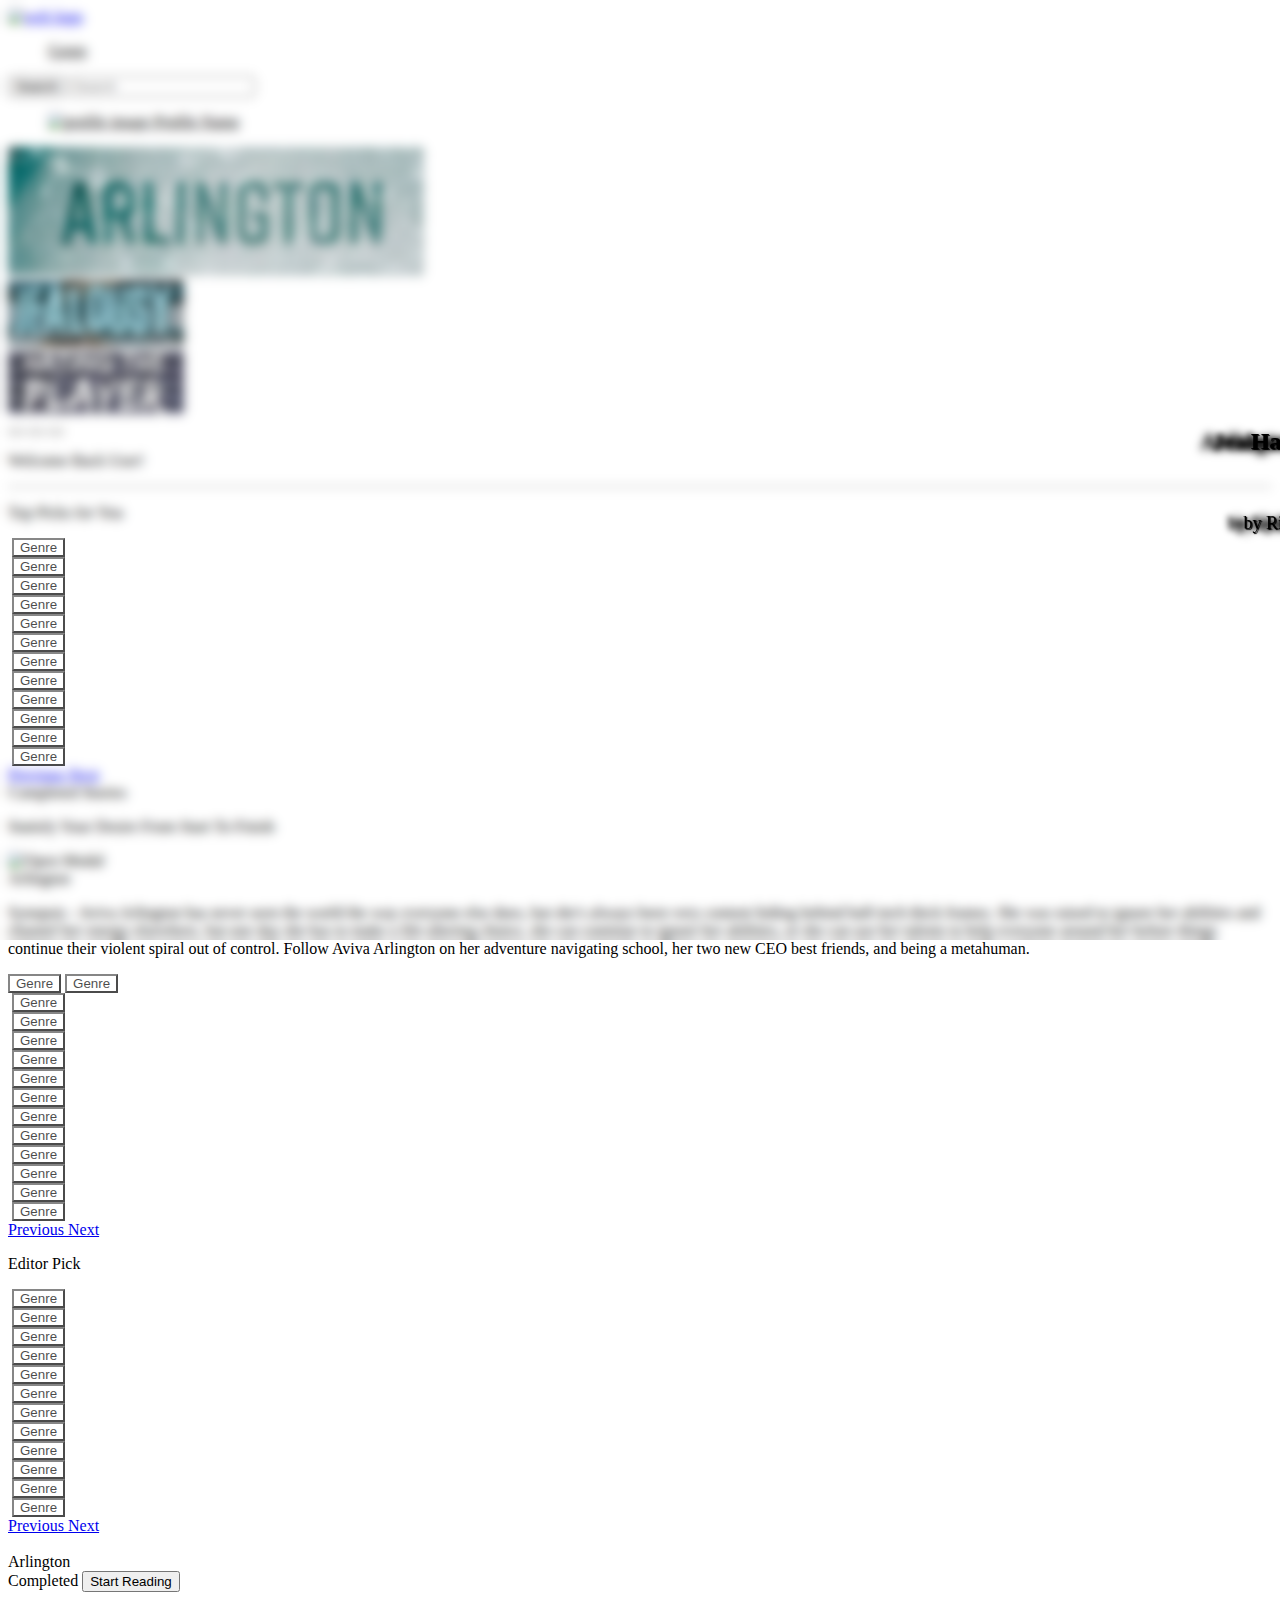
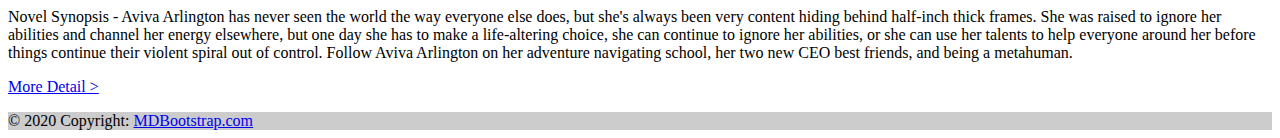
==== commit 5d7fb85b: "qw" ====
--- a/index.html
+++ b/index.html
@@ -15,6 +15,8 @@
 
     <!-- JS -->
     <script src="src/js/script.js"></script>
+
+    <link rel="stylesheet" href="https://cdnjs.cloudflare.com/ajax/libs/font-awesome/6.4.0/css/all.min.css" integrity="sha512-iecdLmaskl7CVkqkXNQ/ZH/XLlvWZOJyj7Yy7tcenmpD1ypASozpmT/E0iPtmFIB46ZmdtAc9eNBvH0H/ZpiBw==" crossorigin="anonymous" referrerpolicy="no-referrer" />
 
 </head>
 <body>
@@ -24,37 +26,43 @@
 <nav class="navbar navbar-expand-lg navbar-light bg-light">
     <div class="container-fluid">
       <!-- web logo -->
-      <a class="navbar-brand" href="index.html">
-        <img src="https://picsum.photos/id/0/60" alt="web logo" width="50" height="50" class="d-inline-block align-text-top">
+      <a class="navbar-brand" href="#">
+        <img src="https://picsum.photos/60" alt="web logo" width="50" height="50" class="d-inline-block align-text-top">
       </a>
   
-      
-      <!-- genre offcanvas -->
-      <ul class="navbar-nav me-1 mb-2 mb-lg-0 d-none d-md-flex">
-            <a class="nav-link " data-bs-toggle="offcanvas" data-bs-target="#staticBackdrop" aria-controls="staticBackdrop" href="#">
-              Genre
-            </a>
+      <!-- genre dropdown -->
+      <ul class="navbar-nav me-1 mb-2 mb-lg-0">
+        <li class="nav-item dropdown">
+          <a class="nav-link dropdown-toggle" href="#" id="navbarDropdown" role="button" data-bs-toggle="dropdown" aria-expanded="false">
+            Genre
+          </a>
+          <ul class="dropdown-menu" aria-labelledby="navbarDropdown">
+            <li><a class="dropdown-item" href="#">Action</a></li>
+            <li><a class="dropdown-item" href="#">Comedy</a></li>
+            <li><a class="dropdown-item" href="#">Drama</a></li>
+          </ul>
+        </li>
       </ul>
   
       <!-- search form -->
-      <form class="d-flex mx-auto d-none d-sm-flex">
+      <form class="d-flex mx-auto">
         <button class="btn btn-outline-secondary me-2" type="submit">Search</button>
         <input class="form-control " type="search" placeholder="Search" aria-label="Search">
         </form>
   
       <!-- profile dropdown -->
       <ul class="navbar-nav ml-auto">
-        <li class="nav-item  d-none d-md-flex">
-          <a class="nav-link " href="#" data-bs-toggle="offcanvas" data-bs-target="#staticBackdrop2" aria-controls="staticBackdrop2">
+        <li class="nav-item dropdown">
+          <a class="nav-link dropdown-toggle" href="#" id="navbarDropdownMenuLink" role="button" data-bs-toggle="dropdown" aria-expanded="false">
             <img src="https://picsum.photos/60" alt="profile image" width="30" height="30" class="rounded-circle">
-            <span class="mx-2">TheDanzel</span>
+            <span class="mx-2">Profile Name</span>
           </a>
+          <ul class="dropdown-menu" aria-labelledby="navbarDropdownMenuLink">
+            <li><a class="dropdown-item" href="#">Profile</a></li>
+            <li><a class="dropdown-item" href="#">Settings</a></li>
+            <li><a class="dropdown-item" href="#">Logout</a></li>
+          </ul>
         </li>
-        <li class="nav-item   d-md-none">
-            <a class="nav-link " href="#" data-bs-toggle="offcanvas" data-bs-target="#staticBackdrop2" aria-controls="staticBackdrop2">
-              <img src="https://picsum.photos/60" alt="profile image" width="30" height="30" class="rounded-circle">
-            </a>
-          </li>
       </ul>
     </div>
   </nav>
@@ -414,139 +422,95 @@
 
   </div>
 
-<!-- OffCanfas Left -->
-<div class="offcanvas offcanvas-start " data-bs-backdrop="static" tabindex="-1" id="staticBackdrop" aria-labelledby="staticBackdropLabel">
-    <div class="offcanvas-header">
-      <h5 class="offcanvas-title" id="staticBackdropLabel">Genre</h5>
-      <button type="button" class="btn-close" data-bs-dismiss="offcanvas" aria-label="Close"></button>
+<!-- footer -->
+
+    <footer class="bg-light text-center text-white">
+    <!-- Grid container -->
+    <div class="container p-4 pb-0">
+      <!-- Section: Social media -->
+      <section class="mb-4">
+        <!-- Facebook -->
+        <a
+          class="btn btn-primary btn-floating m-1"
+          style="background-color: #3b5998;"
+          href="#!"
+          role="button"
+          ><i class="fab fa-facebook-f"></i
+        ></a>
+  
+        <!-- Twitter -->
+        <a
+          class="btn btn-primary btn-floating m-1"
+          style="background-color: #55acee;"
+          href="#!"
+          role="button"
+          ><i class="fab fa-twitter"></i
+        ></a>
+  
+        <!-- Google -->
+        <a
+          class="btn btn-primary btn-floating m-1"
+          style="background-color: #dd4b39;"
+          href="#!"
+          role="button"
+          ><i class="fab fa-google"></i
+        ></a>
+  
+        <!-- Instagram -->
+        <a
+          class="btn btn-primary btn-floating m-1"
+          style="background-color: #ac2bac;"
+          href="#!"
+          role="button"
+          ><i class="fab fa-instagram"></i
+        ></a>
+  
+        <!-- Linkedin -->
+        <a
+          class="btn btn-primary btn-floating m-1"
+          style="background-color: #0082ca;"
+          href="#!"
+          role="button"
+          ><i class="fab fa-linkedin-in"></i
+        ></a>
+        <!-- Github -->
+        <a
+          class="btn btn-primary btn-floating m-1"
+          style="background-color: #333333;"
+          href="#!"
+          role="button"
+          ><i class="fab fa-github"></i
+        ></a>
+      </section>
+      <!-- Section: Social media -->
     </div>
-    <div class="offcanvas-body">
-      <div>
-        <a href="genre.html" class="text-dark text-decoration-none">
-        <div class="row">
-            <div class="col-12 col-sm-6 col-md-6 col-lg-4">
-                <p>Adventure</p>
-            </div>
-            <div class="col-12 col-sm-6 col-md-6 col-lg-4">
-                <p>Romance</p>
-            </div>
-            <div class="col-12 col-sm-6 col-md-6 col-lg-4">
-                <p>Horror</p>
-            </div>
-            <div class="col-12 col-sm-6 col-md-6 col-lg-4">
-                <p>Adventure</p>
-            </div>
-            <div class="col-12 col-sm-6 col-md-6 col-lg-4">
-                <p>Romance</p>
-            </div>
-            <div class="col-12 col-sm-6 col-md-6 col-lg-4">
-                <p>Horror</p>
-            </div><div class="col-12 col-sm-6 col-md-6 col-lg-4">
-                <p>Adventure</p>
-            </div>
-            <div class="col-12 col-sm-6 col-md-6 col-lg-4">
-                <p>Romance</p>
-            </div>
-            <div class="col-12 col-sm-6 col-md-6 col-lg-4">
-                <p>Horror</p>
-            </div><div class="col-12 col-sm-6 col-md-6 col-lg-4">
-                <p>Adventure</p>
-            </div>
-            <div class="col-12 col-sm-6 col-md-6 col-lg-4">
-                <p>Romance</p>
-            </div>
-            <div class="col-12 col-sm-6 col-md-6 col-lg-4">
-                <p>Horror</p>
-            </div>
-
-            <div class="offcanvas-header">
-                <h5 class="offcanvas-title">Theme</h5>
-            </div>
-
-            <div class="col-12 col-sm-6 col-md-6 col-lg-4">
-                <p>Witch</p>
-            </div>
-            <div class="col-12 col-sm-6 col-md-6 col-lg-4">
-                <p>Monsters</p>
-            </div>
-            <div class="col-12 col-sm-6 col-md-6 col-lg-4">
-                <p>Survival</p>
-            </div>
-            <div class="col-12 col-sm-6 col-md-6 col-lg-4">
-                <p>Witch</p>
-            </div>
-            <div class="col-12 col-sm-6 col-md-6 col-lg-4">
-                <p>Monsters</p>
-            </div>
-            <div class="col-12 col-sm-6 col-md-6 col-lg-4">
-                <p>Survival</p>
-            </div>
-            <div class="col-12 col-sm-6 col-md-6 col-lg-4">
-                <p>Witch</p>
-            </div>
-            <div class="col-12 col-sm-6 col-md-6 col-lg-4">
-                <p>Monsters</p>
-            </div>
-            <div class="col-12 col-sm-6 col-md-6 col-lg-4">
-                <p>Survival</p>
-            </div>
-            <div class="col-12 col-sm-6 col-md-6 col-lg-4">
-                <p>Witch</p>
-            </div>
-            <div class="col-12 col-sm-6 col-md-6 col-lg-4">
-                <p>Monsters</p>
-            </div>
-            <div class="col-12 col-sm-6 col-md-6 col-lg-4">
-                <p>Survival</p>
-            </div>
-        </div>
-        </a>
-      </div>
+    <!-- Grid container -->
+  
+    <!-- Copyright -->
+    <div class="text-center p-3" style="background-color: rgba(0, 0, 0, 0.2);">
+      © 2020 Copyright:
+      <a class="text-white" href="https://mdbootstrap.com/">MDBootstrap.com</a>
     </div>
-</div>
-
-<!-- OffCanfas right -->
-<div class="offcanvas offcanvas-end " tabindex="-1" id="staticBackdrop2" aria-labelledby="staticBackdropLabel">
-    <div class="offcanvas-body ">
-      <div>
-        <div class="row">
-            <p><a href="profile.html" class="text-decoration-none text-dark">Profile</a></p>
-            <hr>
-            <div class="d-md-none">
-                <p>
-                    <a class="nav-link " data-bs-toggle="offcanvas" data-bs-target="#staticBackdrop" aria-controls="staticBackdrop" href="#">
-                        Genre
-                    </a>                
-                </p>
-                <hr>
-            </div>
-            <div class="d-sm-none">
-                <p>
-                    <form class="d-flex m-auto">
-                        <button class="btn btn-outline-secondary me-2" type="submit">Search</button>
-                        <input class="form-control " type="search" placeholder="Search" aria-label="Search">
-                    </form>                
-                </p>
-                <hr>
-            </div>
-            <p><a href="settings.html" class="text-decoration-none text-dark">Settings</a></p>
-            <hr>
-            <p><a href="login.html" class="text-decoration-none text-dark">Log out</a></p>
-        </div>
-      </div>
-    </div>
-</div>
-
-
-
-
-
-
-
-
-
-
-
-   
+    <!-- Copyright -->
+  </footer>
+
+    
+  
+  
+
+
+
+
+
+
+
+
+
+
+
+    <!-- Bootstrap -->
+    <script src="https://cdn.jsdelivr.net/npm/@popperjs/core@2.11.7/dist/umd/popper.min.js" integrity="sha384-zYPOMqeu1DAVkHiLqWBUTcbYfZ8osu1Nd6Z89ify25QV9guujx43ITvfi12/QExE" crossorigin="anonymous"></script>
+    <script src="https://cdn.jsdelivr.net/npm/bootstrap@5.3.0-alpha3/dist/js/bootstrap.min.js" integrity="sha384-Y4oOpwW3duJdCWv5ly8SCFYWqFDsfob/3GkgExXKV4idmbt98QcxXYs9UoXAB7BZ" crossorigin="anonymous"></script>
+
 </body>
 </html>--- a/src/css/style.css
+++ b/src/css/style.css
@@ -122,24 +122,8 @@
     height: 100%;
   }
 
-  .novel:hover p
-  {
-    background-color: #f5f5f5;
-  }
-  .d-inline-block 
-  {
-    border-radius: 50%;
-  }
-  @media (min-width: 576px) {
-    /* styles for small devices */
-    .offcanvas-start {
-      width: 50%;
-    }
-  }
-  
-  @media (min-width: 768px) {
-    /* styles for medium devices */
-    .offcanvas-start {
-      width: 25%;
-    }
-  }+  .Settings {
+    margin-left: auto;
+    margin-right: auto;
+    max-width: 50rem;
+  }  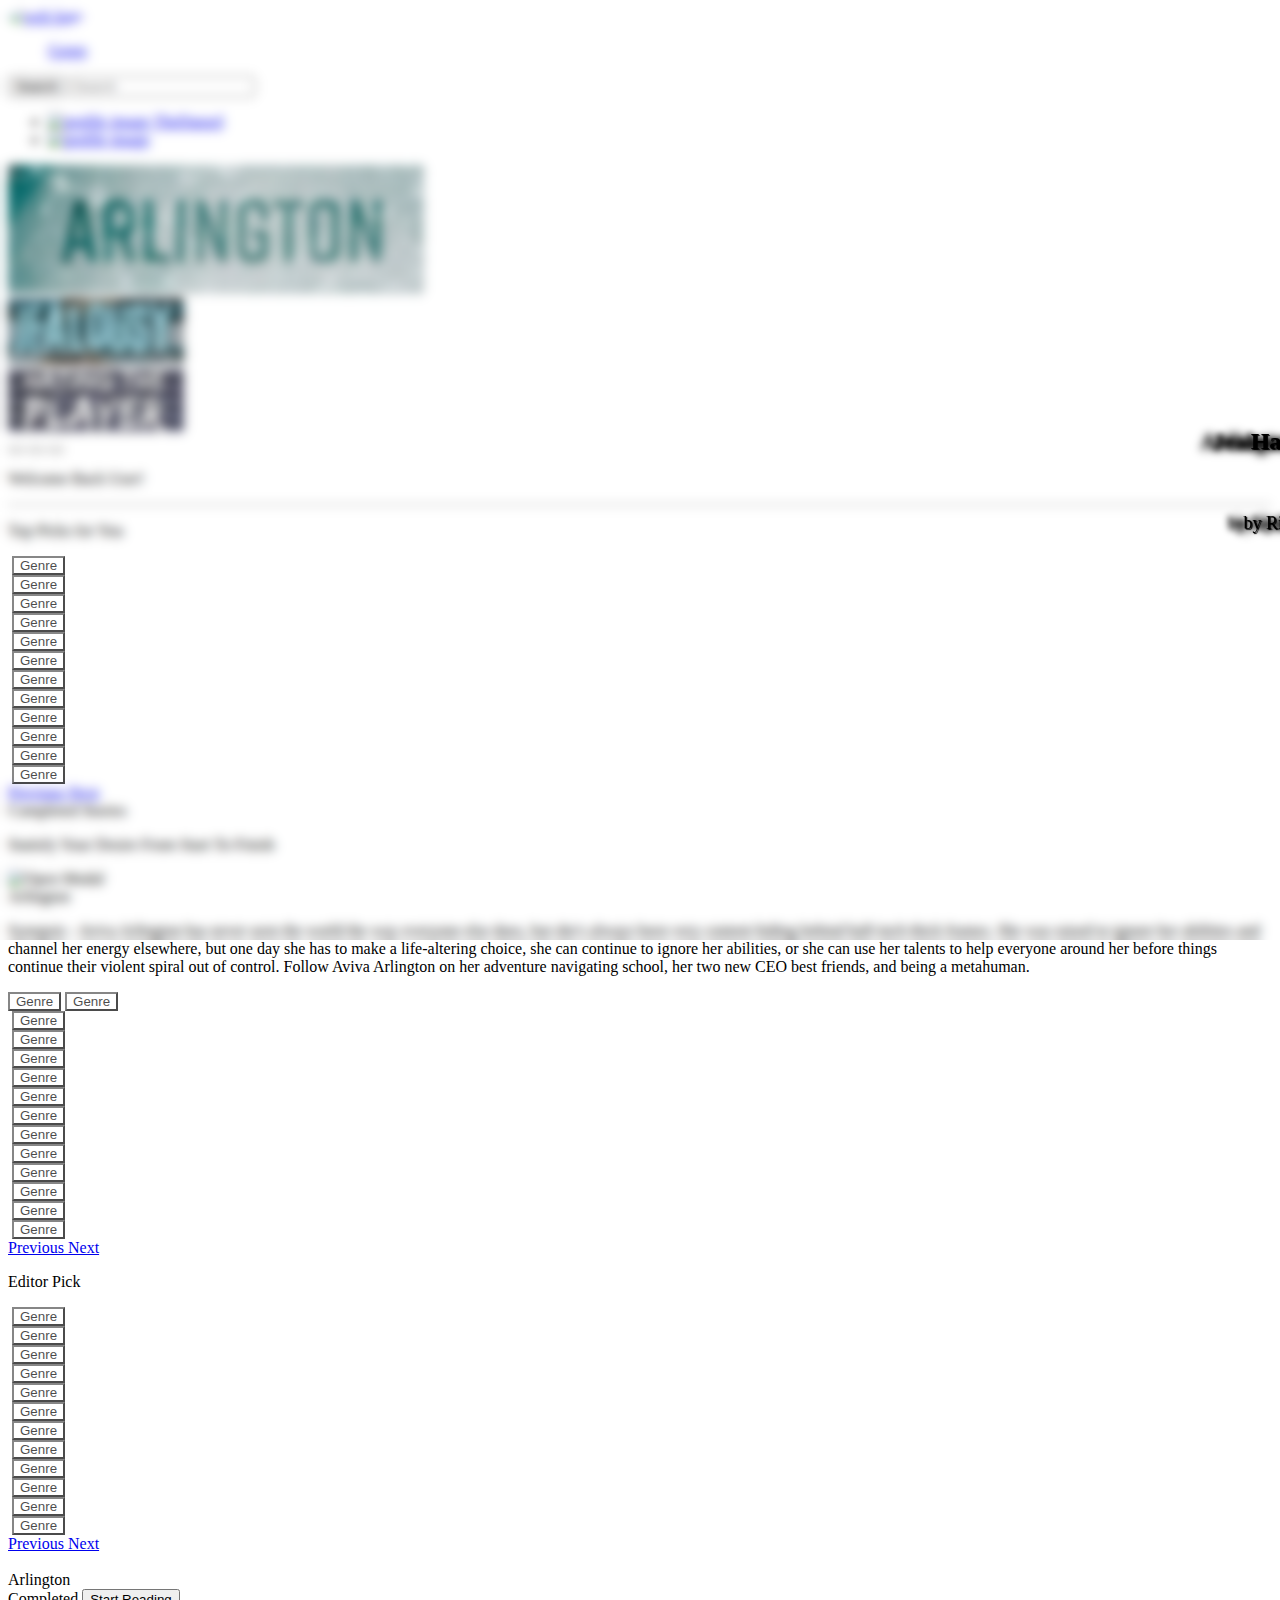
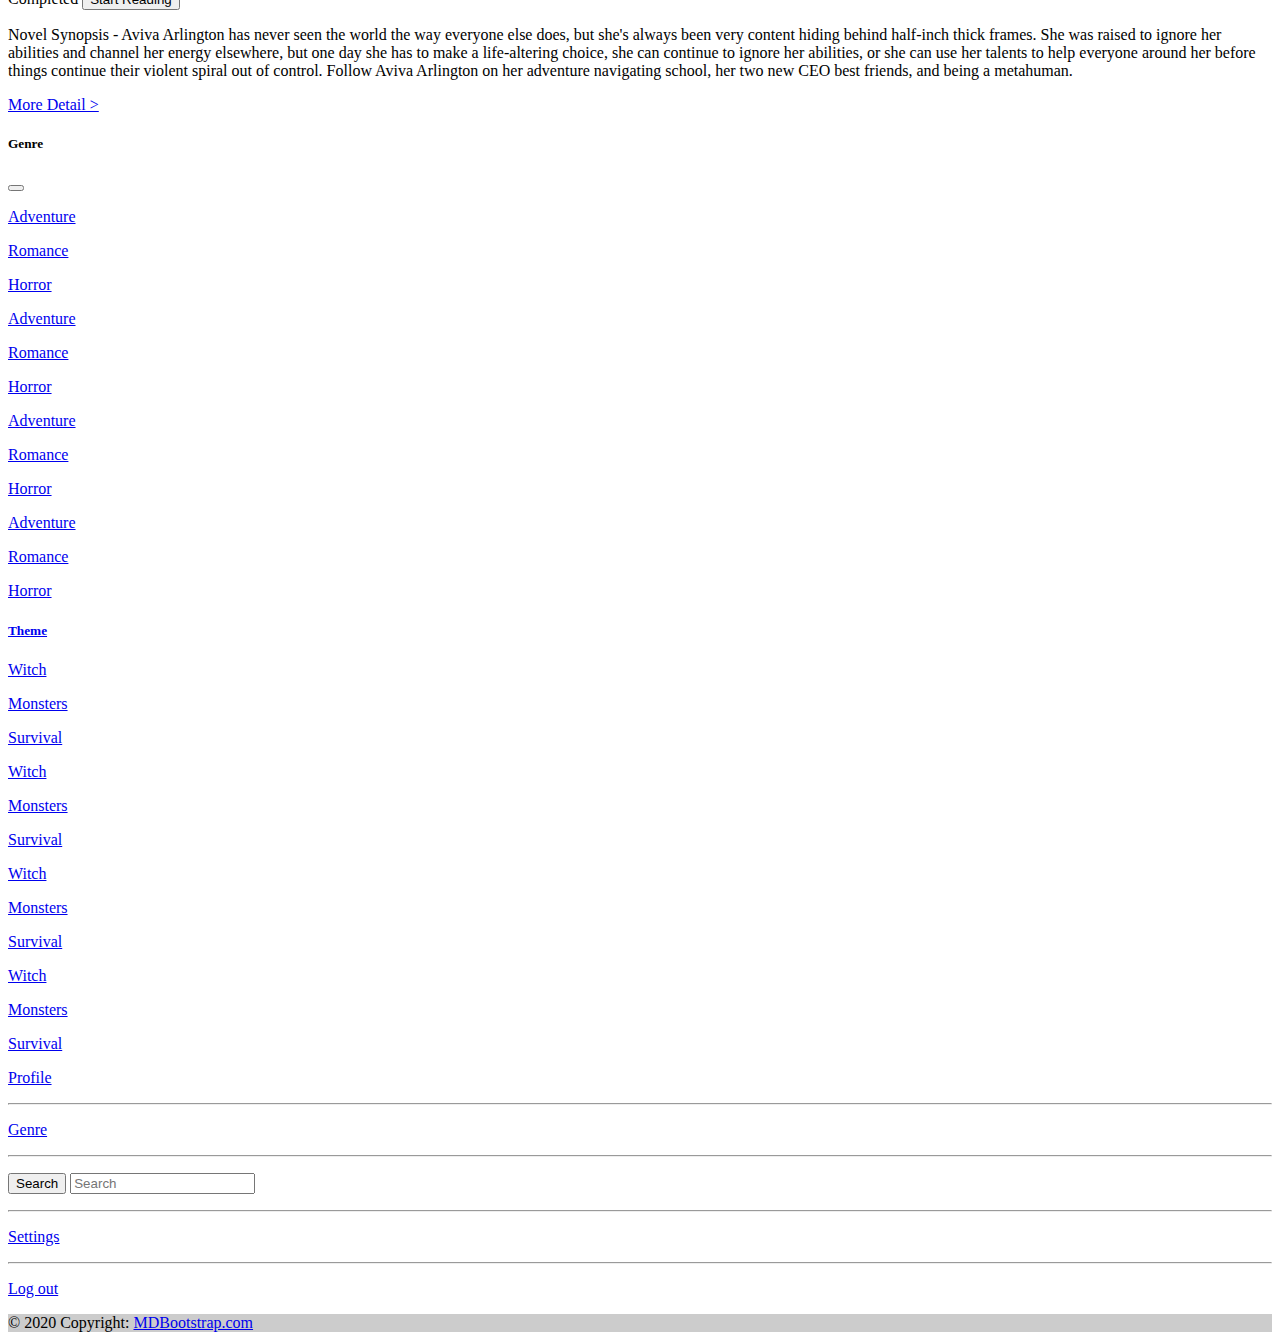
==== commit 18d7c9b1: "Merge branch 'main' of https://github.com/JayZYI/Project-4" ====
--- a/index.html
+++ b/index.html
@@ -26,43 +26,37 @@
 <nav class="navbar navbar-expand-lg navbar-light bg-light">
     <div class="container-fluid">
       <!-- web logo -->
-      <a class="navbar-brand" href="#">
-        <img src="https://picsum.photos/60" alt="web logo" width="50" height="50" class="d-inline-block align-text-top">
+      <a class="navbar-brand" href="index.html">
+        <img src="https://picsum.photos/id/0/60" alt="web logo" width="50" height="50" class="d-inline-block align-text-top">
       </a>
   
-      <!-- genre dropdown -->
-      <ul class="navbar-nav me-1 mb-2 mb-lg-0">
-        <li class="nav-item dropdown">
-          <a class="nav-link dropdown-toggle" href="#" id="navbarDropdown" role="button" data-bs-toggle="dropdown" aria-expanded="false">
-            Genre
-          </a>
-          <ul class="dropdown-menu" aria-labelledby="navbarDropdown">
-            <li><a class="dropdown-item" href="#">Action</a></li>
-            <li><a class="dropdown-item" href="#">Comedy</a></li>
-            <li><a class="dropdown-item" href="#">Drama</a></li>
-          </ul>
-        </li>
+      
+      <!-- genre offcanvas -->
+      <ul class="navbar-nav me-1 mb-2 mb-lg-0 d-none d-md-flex">
+            <a class="nav-link " data-bs-toggle="offcanvas" data-bs-target="#staticBackdrop" aria-controls="staticBackdrop" href="#">
+              Genre
+            </a>
       </ul>
   
       <!-- search form -->
-      <form class="d-flex mx-auto">
+      <form class="d-flex mx-auto d-none d-sm-flex">
         <button class="btn btn-outline-secondary me-2" type="submit">Search</button>
         <input class="form-control " type="search" placeholder="Search" aria-label="Search">
         </form>
   
       <!-- profile dropdown -->
       <ul class="navbar-nav ml-auto">
-        <li class="nav-item dropdown">
-          <a class="nav-link dropdown-toggle" href="#" id="navbarDropdownMenuLink" role="button" data-bs-toggle="dropdown" aria-expanded="false">
+        <li class="nav-item  d-none d-md-flex">
+          <a class="nav-link " href="#" data-bs-toggle="offcanvas" data-bs-target="#staticBackdrop2" aria-controls="staticBackdrop2">
             <img src="https://picsum.photos/60" alt="profile image" width="30" height="30" class="rounded-circle">
-            <span class="mx-2">Profile Name</span>
+            <span class="mx-2">TheDanzel</span>
           </a>
-          <ul class="dropdown-menu" aria-labelledby="navbarDropdownMenuLink">
-            <li><a class="dropdown-item" href="#">Profile</a></li>
-            <li><a class="dropdown-item" href="#">Settings</a></li>
-            <li><a class="dropdown-item" href="#">Logout</a></li>
-          </ul>
         </li>
+        <li class="nav-item   d-md-none">
+            <a class="nav-link " href="#" data-bs-toggle="offcanvas" data-bs-target="#staticBackdrop2" aria-controls="staticBackdrop2">
+              <img src="https://picsum.photos/60" alt="profile image" width="30" height="30" class="rounded-circle">
+            </a>
+          </li>
       </ul>
     </div>
   </nav>
@@ -421,6 +415,129 @@
     </div>
 
   </div>
+
+<!-- OffCanfas Left -->
+<div class="offcanvas offcanvas-start " data-bs-backdrop="static" tabindex="-1" id="staticBackdrop" aria-labelledby="staticBackdropLabel">
+    <div class="offcanvas-header">
+      <h5 class="offcanvas-title" id="staticBackdropLabel">Genre</h5>
+      <button type="button" class="btn-close" data-bs-dismiss="offcanvas" aria-label="Close"></button>
+    </div>
+    <div class="offcanvas-body">
+      <div>
+        <a href="genre.html" class="text-dark text-decoration-none">
+        <div class="row">
+            <div class="col-12 col-sm-6 col-md-6 col-lg-4">
+                <p>Adventure</p>
+            </div>
+            <div class="col-12 col-sm-6 col-md-6 col-lg-4">
+                <p>Romance</p>
+            </div>
+            <div class="col-12 col-sm-6 col-md-6 col-lg-4">
+                <p>Horror</p>
+            </div>
+            <div class="col-12 col-sm-6 col-md-6 col-lg-4">
+                <p>Adventure</p>
+            </div>
+            <div class="col-12 col-sm-6 col-md-6 col-lg-4">
+                <p>Romance</p>
+            </div>
+            <div class="col-12 col-sm-6 col-md-6 col-lg-4">
+                <p>Horror</p>
+            </div><div class="col-12 col-sm-6 col-md-6 col-lg-4">
+                <p>Adventure</p>
+            </div>
+            <div class="col-12 col-sm-6 col-md-6 col-lg-4">
+                <p>Romance</p>
+            </div>
+            <div class="col-12 col-sm-6 col-md-6 col-lg-4">
+                <p>Horror</p>
+            </div><div class="col-12 col-sm-6 col-md-6 col-lg-4">
+                <p>Adventure</p>
+            </div>
+            <div class="col-12 col-sm-6 col-md-6 col-lg-4">
+                <p>Romance</p>
+            </div>
+            <div class="col-12 col-sm-6 col-md-6 col-lg-4">
+                <p>Horror</p>
+            </div>
+
+            <div class="offcanvas-header">
+                <h5 class="offcanvas-title">Theme</h5>
+            </div>
+
+            <div class="col-12 col-sm-6 col-md-6 col-lg-4">
+                <p>Witch</p>
+            </div>
+            <div class="col-12 col-sm-6 col-md-6 col-lg-4">
+                <p>Monsters</p>
+            </div>
+            <div class="col-12 col-sm-6 col-md-6 col-lg-4">
+                <p>Survival</p>
+            </div>
+            <div class="col-12 col-sm-6 col-md-6 col-lg-4">
+                <p>Witch</p>
+            </div>
+            <div class="col-12 col-sm-6 col-md-6 col-lg-4">
+                <p>Monsters</p>
+            </div>
+            <div class="col-12 col-sm-6 col-md-6 col-lg-4">
+                <p>Survival</p>
+            </div>
+            <div class="col-12 col-sm-6 col-md-6 col-lg-4">
+                <p>Witch</p>
+            </div>
+            <div class="col-12 col-sm-6 col-md-6 col-lg-4">
+                <p>Monsters</p>
+            </div>
+            <div class="col-12 col-sm-6 col-md-6 col-lg-4">
+                <p>Survival</p>
+            </div>
+            <div class="col-12 col-sm-6 col-md-6 col-lg-4">
+                <p>Witch</p>
+            </div>
+            <div class="col-12 col-sm-6 col-md-6 col-lg-4">
+                <p>Monsters</p>
+            </div>
+            <div class="col-12 col-sm-6 col-md-6 col-lg-4">
+                <p>Survival</p>
+            </div>
+        </div>
+        </a>
+      </div>
+    </div>
+</div>
+
+<!-- OffCanfas right -->
+<div class="offcanvas offcanvas-end " tabindex="-1" id="staticBackdrop2" aria-labelledby="staticBackdropLabel">
+    <div class="offcanvas-body ">
+      <div>
+        <div class="row">
+            <p><a href="profile.html" class="text-decoration-none text-dark">Profile</a></p>
+            <hr>
+            <div class="d-md-none">
+                <p>
+                    <a class="nav-link " data-bs-toggle="offcanvas" data-bs-target="#staticBackdrop" aria-controls="staticBackdrop" href="#">
+                        Genre
+                    </a>                
+                </p>
+                <hr>
+            </div>
+            <div class="d-sm-none">
+                <p>
+                    <form class="d-flex m-auto">
+                        <button class="btn btn-outline-secondary me-2" type="submit">Search</button>
+                        <input class="form-control " type="search" placeholder="Search" aria-label="Search">
+                    </form>                
+                </p>
+                <hr>
+            </div>
+            <p><a href="settings.html" class="text-decoration-none text-dark">Settings</a></p>
+            <hr>
+            <p><a href="login.html" class="text-decoration-none text-dark">Log out</a></p>
+        </div>
+      </div>
+    </div>
+</div>
 
 <!-- footer -->
 
@@ -508,9 +625,6 @@
 
 
 
-    <!-- Bootstrap -->
-    <script src="https://cdn.jsdelivr.net/npm/@popperjs/core@2.11.7/dist/umd/popper.min.js" integrity="sha384-zYPOMqeu1DAVkHiLqWBUTcbYfZ8osu1Nd6Z89ify25QV9guujx43ITvfi12/QExE" crossorigin="anonymous"></script>
-    <script src="https://cdn.jsdelivr.net/npm/bootstrap@5.3.0-alpha3/dist/js/bootstrap.min.js" integrity="sha384-Y4oOpwW3duJdCWv5ly8SCFYWqFDsfob/3GkgExXKV4idmbt98QcxXYs9UoXAB7BZ" crossorigin="anonymous"></script>
-
+   
 </body>
 </html>--- a/src/css/style.css
+++ b/src/css/style.css
@@ -126,4 +126,25 @@
     margin-left: auto;
     margin-right: auto;
     max-width: 50rem;
-  }  +  }  
+  .novel:hover p
+  {
+    background-color: #f5f5f5;
+  }
+  .d-inline-block 
+  {
+    border-radius: 50%;
+  }
+  @media (min-width: 576px) {
+    /* styles for small devices */
+    .offcanvas-start {
+      width: 50%;
+    }
+  }
+  
+  @media (min-width: 768px) {
+    /* styles for medium devices */
+    .offcanvas-start {
+      width: 25%;
+    }
+  }
